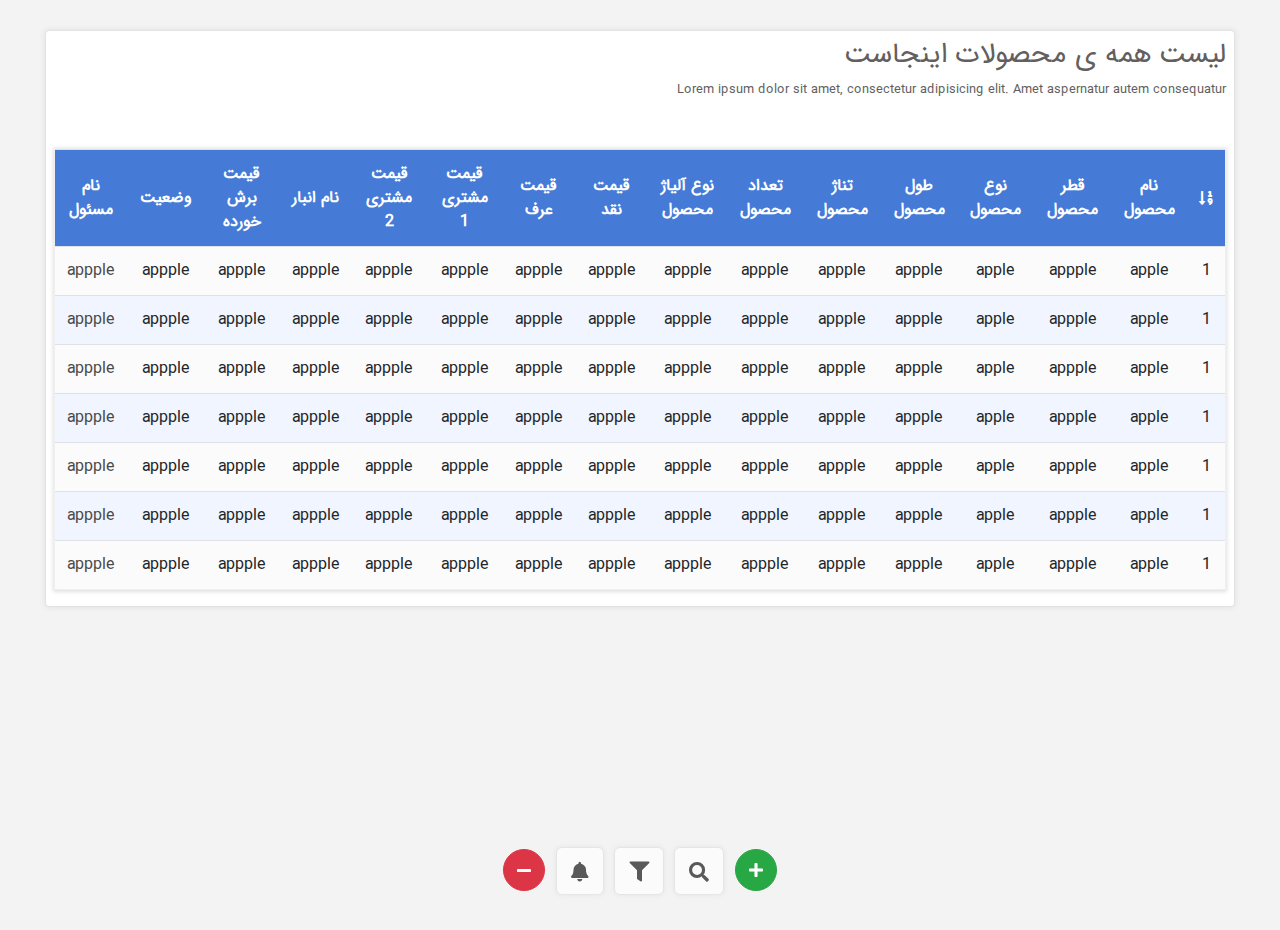
==== storage.html @ c8371bad "updated - 00:30 | 22 May | 2020" ====
<!DOCTYPE html>
<html lang="fa">
<head>
    <meta charset="UTF-8">
    <meta name="viewport"
          content="width=device-width, user-scalable=no, initial-scale=1.0, maximum-scale=1.0, minimum-scale=1.0">
    <meta http-equiv="X-UA-Compatible" content="ie=edge">
    <meta name="description" content="">
    <meta name="keywords" content="">
    <meta name="author" content="">

    <link rel="icon" type="image/png" sizes="32x32" href="imgs/png/main-logo.jpg">
    <link rel="icon" type="image/png" sizes="64x64" href="imgs/png/main-logo.jpg">
    <link rel="stylesheet" type="text/css" href="css/bootstrap.min.css">
    <link rel="stylesheet" type="text/css" href="css/animate.min.css">
    <link rel="stylesheet" type="text/css" href="css/styles-storage.css">
    <link rel="stylesheet" type="text/css" href="css/icons-fontawesome.css">


    <title>مدیریت انبار</title>
</head>
<body>

<div id="leftSide" class="">
    <h4 class="text-center mb-4 title">
        کسر محصول از انبار
    </h4>
    <form class="mt-3 p-2">
        <div class="form-group">
            <label class="d-block text-right mb-1">نام محصول را انتخاب کنید</label>
            <select class="form-control dir-r">
                <option>محصولی انتخاب نشده است...</option>
                <option>محصول شماره 1</option>
                <option>محصول شماره 2</option>
                <option>محصول شماره 3</option>
                <option>محصول شماره 4</option>
                <option>محصول شماره 5</option>
                <option>محصول شماره 6</option>
            </select>
        </div>
        <div class="form-group">
            <label class="d-block text-right mb-1">تعداد خروج</label>
            <input type="number" class="form-control" min="1" value=""/>
        </div>
        <div class="form-group clearfix">
            <button class="btn btn-danger float-right">
                کسر
            </button>
            <a href="#closeL" class="btn btn-outline-secondary float-right mr-3" onclick="closeLeftSide();">
                انصراف
            </a>
        </div>
        <section class="result-box">
            <div class="alert alert-success">
                <span class="d-block text-right">
                    اطلاعات به درستی ثبت شدند
                    <i class="fas fa-check ml-2"></i>
                </span>
            </div>
            <div class="alert alert-danger">
                <span class="d-block text-right">
                    خطا در کسر
                    <i class="fa fa-exclamation-triangle ml-2"></i>
                </span>
            </div>
        </section>
    </form>
</div>

<div id="rightSide">
    <h4 class="text-center mb-4 title">
        افزودن به انبار
    </h4>
    <form class="mt-3 p-2">
        <div class="form-group">
            <label class="d-block text-right mb-1">نام محصول را وارد کنید</label>
            <input type="text" class="form-control"/>
        </div>
        <div class="form-group">
            <label class="d-block text-right mb-1">تعداد</label>
            <input type="number" class="form-control" min="1" value=""/>
        </div>
        <div class="form-group clearfix">
            <button class="btn btn-success float-right">
                افزودن
            </button>
            <a href="#closeL" class="btn btn-outline-secondary float-right mr-3" onclick="closeRightSide();">
                انصراف
            </a>
        </div>
        <section class="result-box">
            <div class="alert alert-success">
                <span class="d-block text-right">
                    اطلاعات به درستی ثبت شدند
                    <i class="fas fa-check ml-2"></i>
                </span>
            </div>
            <div class="alert alert-danger">
                <span class="d-block text-right">
                    خطا در افزودن
                    <i class="fa fa-exclamation-triangle ml-2"></i>
                </span>
            </div>
        </section>
    </form>
</div>

<div id="screen-black" class="d-none" onclick="closeLeftOrRight();"></div>


<div class="p-2" id="box-main">
    <div>
        <h3 class="text-right">
            لیست همه ی محصولات اینجاست
        </h3>
        <small class="d-block text-right">
            Lorem ipsum dolor sit amet, consectetur adipisicing elit. Amet aspernatur autem consequatur
        </small>
    </div>

    <!--    table-->
    <div class="mt-5">
        <table class="table table-responsive  mb-2" id="table-main">
            <tr>
                <th>
                    <i class="fas fa-sort-numeric-down"></i>
                </th>
                <th>نام محصول</th>
                <th>قطر محصول</th>
                <th>نوع محصول</th>
                <th>طول محصول</th>
                <th>تناژ محصول</th>
                <th>تعداد محصول</th>
                <th>نوع آلیاژ محصول</th>
                <th>قیمت نقد</th>
                <th>قیمت عرف</th>
                <th>قیمت مشتری 1</th>
                <th>قیمت مشتری 2</th>
                <th>نام انبار</th>
                <th>قیمت برش خورده</th>
                <th>وضعیت</th>
                <th>نام مسئول</th>

                <!--                <th>ویراش</th>-->
            </tr>
            <tr>
                <td>1</td>
                <td>apple</td>
                <td>appple</td>
                <td>apple</td>
                <td>appple</td>
                <td>appple</td>
                <td>appple</td>
                <td>appple</td>
                <td>appple</td>
                <td>appple</td>
                <td>appple</td>
                <td>appple</td>
                <td>appple</td>
                <td>appple</td>
                <td>appple</td>
                <td>appple</td>
                <!--                <td>-->
                <!--                    <i class="fa fa-pen mx-2"></i>-->
                <!--                    <i class="fa fa-times-circle mx-2"></i>-->
                <!--                </td>-->
            </tr>
            <tr>
                <td>1</td>
                <td>apple</td>
                <td>appple</td>
                <td>apple</td>
                <td>appple</td>
                <td>appple</td>
                <td>appple</td>
                <td>appple</td>
                <td>appple</td>
                <td>appple</td>
                <td>appple</td>
                <td>appple</td>
                <td>appple</td>
                <td>appple</td>
                <td>appple</td>
                <td>appple</td>
                <!--                <td>-->
                <!--                    <i class="fa fa-pen mx-2"></i>-->
                <!--                    <i class="fa fa-times-circle mx-2"></i>-->
                <!--                </td>-->
            </tr>
            <tr>
                <td>1</td>
                <td>apple</td>
                <td>appple</td>
                <td>apple</td>
                <td>appple</td>
                <td>appple</td>
                <td>appple</td>
                <td>appple</td>
                <td>appple</td>
                <td>appple</td>
                <td>appple</td>
                <td>appple</td>
                <td>appple</td>
                <td>appple</td>
                <td>appple</td>
                <td>appple</td>
                <!--                <td>-->
                <!--                    <i class="fa fa-pen mx-2"></i>-->
                <!--                    <i class="fa fa-times-circle mx-2"></i>-->
                <!--                </td>-->
            </tr>
            <tr>
                <td>1</td>
                <td>apple</td>
                <td>appple</td>
                <td>apple</td>
                <td>appple</td>
                <td>appple</td>
                <td>appple</td>
                <td>appple</td>
                <td>appple</td>
                <td>appple</td>
                <td>appple</td>
                <td>appple</td>
                <td>appple</td>
                <td>appple</td>
                <td>appple</td>
                <td>appple</td>
                <!--                <td>-->
                <!--                    <i class="fa fa-pen mx-2"></i>-->
                <!--                    <i class="fa fa-times-circle mx-2"></i>-->
                <!--                </td>-->
            </tr>
            <tr>
                <td>1</td>
                <td>apple</td>
                <td>appple</td>
                <td>apple</td>
                <td>appple</td>
                <td>appple</td>
                <td>appple</td>
                <td>appple</td>
                <td>appple</td>
                <td>appple</td>
                <td>appple</td>
                <td>appple</td>
                <td>appple</td>
                <td>appple</td>
                <td>appple</td>
                <td>appple</td>
                <!--                <td>-->
                <!--                    <i class="fa fa-pen mx-2"></i>-->
                <!--                    <i class="fa fa-times-circle mx-2"></i>-->
                <!--                </td>-->
            </tr>
            <tr>
                <td>1</td>
                <td>apple</td>
                <td>appple</td>
                <td>apple</td>
                <td>appple</td>
                <td>appple</td>
                <td>appple</td>
                <td>appple</td>
                <td>appple</td>
                <td>appple</td>
                <td>appple</td>
                <td>appple</td>
                <td>appple</td>
                <td>appple</td>
                <td>appple</td>
                <td>appple</td>
                <!--                <td>-->
                <!--                    <i class="fa fa-pen mx-2"></i>-->
                <!--                    <i class="fa fa-times-circle mx-2"></i>-->
                <!--                </td>-->
            </tr>
            <tr>
                <td>1</td>
                <td>apple</td>
                <td>appple</td>
                <td>apple</td>
                <td>appple</td>
                <td>appple</td>
                <td>appple</td>
                <td>appple</td>
                <td>appple</td>
                <td>appple</td>
                <td>appple</td>
                <td>appple</td>
                <td>appple</td>
                <td>appple</td>
                <td>appple</td>
                <td>appple</td>
                <!--                <td>-->
                <!--                    <i class="fa fa-pen mx-2"></i>-->
                <!--                    <i class="fa fa-times-circle mx-2"></i>-->
                <!--                </td>-->
            </tr>


        </table>
    </div>
</div>


<div id="wrapper-tools" class="container-fluid">
    <div class="container row mx-auto">
        <div class="col-sm-12 justify-content-center">
            <ul id="tools-bottom-list" class="list-group list-group-horizontal justify-content-center">
                <button id="btn-floating-remove" class="btn btn-danger rounded-circle" onclick="openLeftSide()">
                    <i class="fas fa-minus"></i>
                </button>
                <li class="list-group-item">
                    <i class="fas fa-bell"></i>
                </li>
                <li class="list-group-item">
                    <i class="fas fa-filter"></i>
                </li>
                <li class="list-group-item">
                    <i class="fas fa-search"></i>
                </li>
                <button id="btn-floating-add" class="btn btn-success rounded-circle" onclick="openRightSide()">
                    <i class="fas fa-plus"></i>
                </button>
            </ul>
        </div>
    </div>
</div>


<script src="js/jquery-3.5.1.min.js"></script>
<script src="js/popper.min.js"></script>
<script src="js/bootstrap.min.js"></script>
<script>
    // leftSide
    function openLeftSide() {
        $("#leftSide").attr("class", "animate__animated animate__fadeInLeft animate__faster");
        $("#leftSide").show();
        $("#screen-black").removeClass("d-none");
    }

    function closeLeftSide() {
        $("#leftSide").attr("class", "animate__animated animate__fadeOutLeft animate__fast");
        $("#screen-black").addClass("d-none");
        setTimeout(function () {
            $("#leftSide").hide(0);
        }, 500);
    }

    // rightSide
    function openRightSide() {
        $("#rightSide").attr("class", "animate__animated animate__fadeInRight animate__faster");
        $("#rightSide").show();
        $("#screen-black").removeClass("d-none");
    }

    function closeRightSide() {
        $("#rightSide").attr("class", "animate__animated animate__fadeOutRight animate__fast");
        $("#screen-black").addClass("d-none");
        setTimeout(function () {
            $("#rightSide").hide(0);
        }, 500);
    }

    function closeLeftOrRight() {
        closeLeftSide();
        closeRightSide();
    }
</script>
</body>
</html>
---- css/styles-storage.css ----
a:hover {
    text-decoration: none;
    color: unset;
}

a {
    color: unset;
}

i.fas, i.fa, .i.far {
    vertical-align: middle;
}


.dir-r {
    direction: rtl
}


@font-face {
    font-family: 'iransansweb';
    src: url('fonts/IRANSansWeb.eot') format('eot'),
    url('fonts/IRANSansWeb.woff') format('woff'),
    url('fonts/IRANSansWeb.ttf') format('truetype');
    font-style: normal;
    font-weight: normal;
}

html {
    height: 100%;
}

body {
    padding: 0;
    background-color: #f3f3f3;
    margin: 0;
    height: 100%;
    color: #635f5f;
    font-family: 'iransansweb';

}


#box-main {
    margin: 30px auto 65px;
    background-color: #ffffff;
    border: 1px solid #e3e3e3;
    border-radius: 4px;
    box-shadow: 0 0 5px 1px #e4e4e4;
    width: 93%;
}


#table-main {
    direction: rtl;
    border: 1px solid #efefef;
    box-shadow: 0 1px 4px 1px #e1e1e1;
}

#table-main th, td {
    text-align: center;
    vertical-align: middle;
    transition: background-color 600ms;
}

#table-main tr:nth-child(odd) td:hover {
    background-color: #e9eef8;
}

#table-main tr:nth-child(even) td:hover {
    background-color: #fbfbfb;
}

#table-main th, td * {
    vertical-align: middle;
}

#table-main td:last-child {
    color: #494949;
    cursor: default;
}

#table-main td:last-child i {
    cursor: pointer;
}


#table-main tr:nth-child(odd) {
    background-color: rgba(152, 191, 255, 0.15);
}

#table-main tr:nth-child(odd):not(:first-child):hover {
    background-color: #c2cee3c4;
}


#table-main tr:nth-child(even) {
    background-color: #fbfbfb;
}

#table-main tr:nth-child(even):hover {
    background-color: #f0f0f0;
}


#table-main tr:first-child {
    background-color: #457bd6;
    color: #ffffff;
}

#action-result {
    text-align: center;
}

#action-result img {
    width: 42%;
}

#form-add {
    display: none;
    border-radius: 4px;
    box-shadow: 0 0 3px 1px #dfdfdf;
}

#wrapper-tools {
    position: fixed;
    bottom: 5px;
}

#tools-bottom-list li {
    font-size: 15pt;
    margin: 0 5px;
    border: 1px solid #e5e5e5;
    border-radius: 6px;
    padding: 8px 14px;
    color: #595959;
    background-color: #fbfbfb;
    transition: background-color 800ms;
    box-shadow: 0 0 4px 1px #e9e9e9;
    cursor: pointer;
}

#tools-bottom-list li:hover {
    background-color: #e1e1e1;
}

#tools-bottom-list li:hover i {
    color: #484848;
}

#rightSide {
    display: none;
    height: 100%;
    width: 50%;
    position: fixed;
    z-index: 10;
    top: 0;
    right: 0;
    background-color: #f1f1f1;
    overflow-x: hidden;
    padding: 25px 15px 0;
}

#leftSide {
    display: none;
    height: 100%;
    width: 50%;
    position: fixed;
    z-index: 10;
    top: 0;
    left: 0;
    background-color: #f1f1f1;
    overflow-x: hidden;
    padding: 25px 15px 0;
}

#leftSide .title, #rightSide .title {
    padding: 1px 8px 10px;
    border-bottom: 1px solid #d8d8d8;
    width: 95%;
    margin: auto;
}

#screen-black {
    z-index: 5;
    width: 100%;
    height: 100%;
    background-color: rgba(58, 56, 56, 0.8);
    position: fixed;
    top: 0;
    left: 0;
}


#btn-floating-remove {
    width: 42px;
    height: 42px;
    margin-top: 2px;
    margin-right: 6px;
}

#btn-floating-add {
    width: 42px;
    height: 42px;
    margin-top: 2px;
    margin-left: 6px;
}


/*
    ********************
*/
/* xs */
@media (max-width: 575.98px) {
    #leftSide {
        display: none;
        height: 100%;
        width: 88%;
        position: fixed;
        z-index: 10;
        top: 0;
        left: 0;
        background-color: #f1f1f1;
        overflow-x: hidden;
        padding: 22px 8px 0;
    }

    #rightSide {
        display: none;
        height: 100%;
        width: 88%;
        position: fixed;
        z-index: 10;
        top: 0;
        right: 0;
        background-color: #f1f1f1;
        overflow-x: hidden;
        padding: 25px 15px 0;
    }
}

/* sm */
@media (min-width: 576px) and (max-width: 767.98px) {

    #leftSide {
        display: none;
        height: 100%;
        width: 78%;
        position: fixed;
        z-index: 10;
        top: 0;
        left: 0;
        background-color: #f1f1f1;
        overflow-x: hidden;
        padding: 25px 15px 0;
    }

    #rightSide {
        display: none;
        height: 100%;
        width: 78%;
        position: fixed;
        z-index: 10;
        top: 0;
        right: 0;
        background-color: #f1f1f1;
        overflow-x: hidden;
        padding: 25px 15px 0;
    }
}

/* md */
@media (min-width: 768px) and (max-width: 991.98px) {

    #leftSide {
        display: none;
        height: 100%;
        width: 50%;
        position: fixed;
        z-index: 10;
        top: 0;
        left: 0;
        background-color: #f1f1f1;
        overflow-x: hidden;
        padding: 25px 15px 0;
    }

    #rightSide {
        display: none;
        height: 100%;
        width: 50%;
        position: fixed;
        z-index: 10;
        top: 0;
        right: 0;
        background-color: #f1f1f1;
        overflow-x: hidden;
        padding: 25px 15px 0;
    }

}

/* lg */
@media (min-width: 992px) and (max-width: 1199.98px) {

}

/*
#    ********************
*/
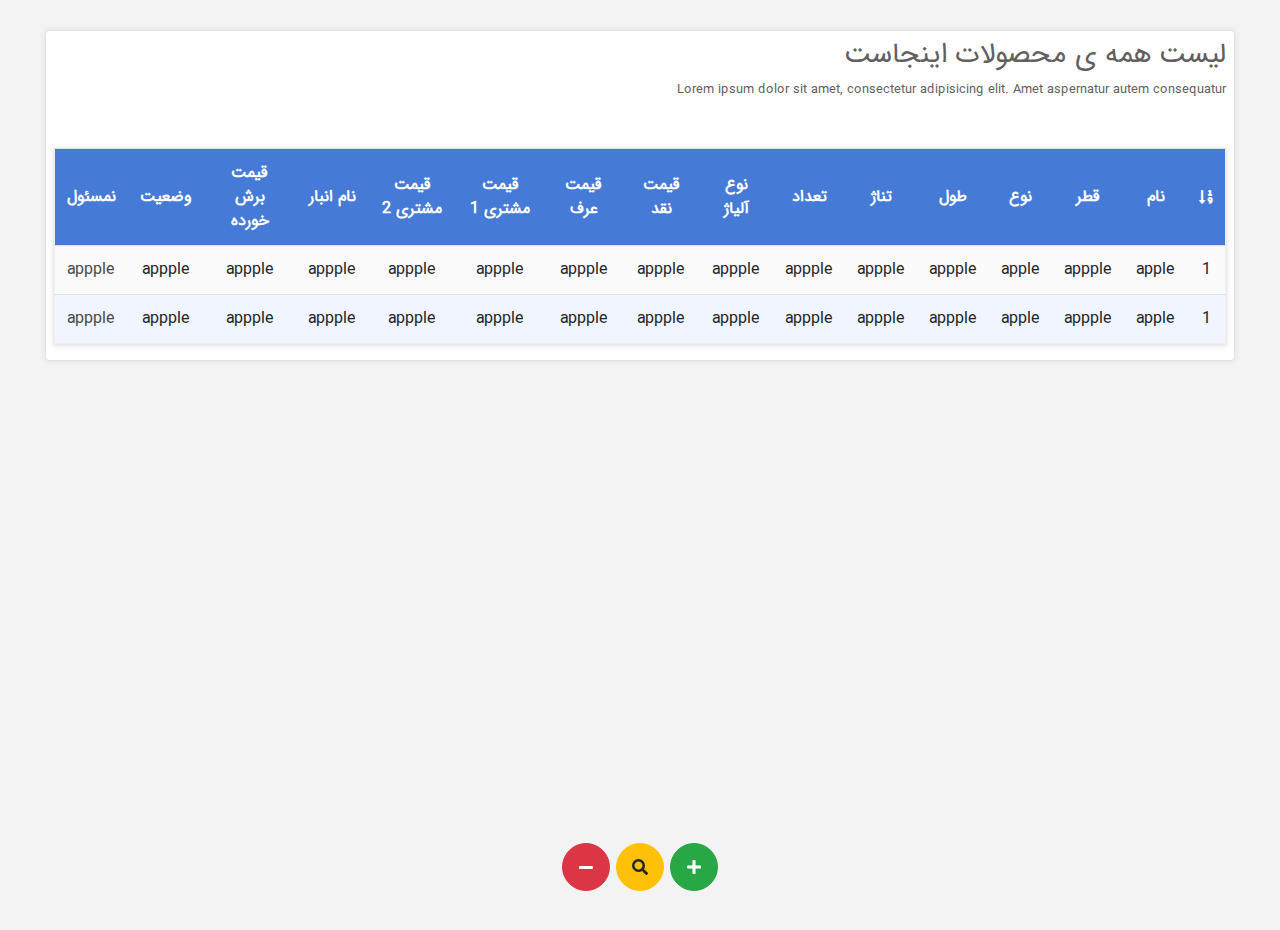
==== commit 69cde965: "updated 22:00 22-may-2020" ====
--- a/storage.html
+++ b/storage.html
@@ -16,12 +16,11 @@
     <link rel="stylesheet" type="text/css" href="css/styles-storage.css">
     <link rel="stylesheet" type="text/css" href="css/icons-fontawesome.css">
 
-
     <title>مدیریت انبار</title>
 </head>
 <body>
 
-<div id="leftSide" class="">
+<div id="leftSide" >
     <h4 class="text-center mb-4 title">
         کسر محصول از انبار
     </h4>
@@ -105,10 +104,56 @@
     </form>
 </div>
 
+<div id="bottomSide">
+    <div class="inside">
+        <section class="container-fluid">
+            <div class="row pb-3">
+                <div class="offset-1 col-10 offset-1 pt-2">
+<!--                    <h4 class="text-center">-->
+<!--                        جستجو-->
+<!--                    </h4>-->
+                </div>
+                <form action="#search" method="post" class="col-12 mt-2 dir-r">
+                    <section class="row">
+                        <div class="col-lg-6 form-group">
+                            <label class="d-block text-right mb-1">نام</label>
+                            <input type="text" class="form-control">
+                        </div>
+                        <div class="col-lg-6 form-group">
+                            <label class="d-block text-right mb-1">ویژگی شماره یک</label>
+                            <input type="text" class="form-control">
+                        </div>
+                        <div class="col-lg-6 form-group">
+                            <label class="d-block text-right mb-1">ویژگی شماره یک</label>
+                            <select class="form-control dir-r">
+                                <option value="">test</option>
+                                <option value="">test</option>
+                                <option value="">test</option>
+                                <option value="">test</option>
+                            </select>
+                        </div>
+                        <div class="col-lg-6 form-group">
+                            <label class="d-block text-right mb-1">ویژگی شماره یک</label>
+                            <input type="text" class="form-control">
+                        </div>
+                        <div class="col-12 form-group text-right pt-1">
+                            <button class="btn btn-warning">
+                                جستجو
+                                <i class="fas fa-search mr-2"></i>
+                            </button>
+                        </div>
+                    </section>
+                </form>
+            </div>
+        </section>
+    </div>
+</div>
+
 <div id="screen-black" class="d-none" onclick="closeLeftOrRight();"></div>
 
 
 <div class="p-2" id="box-main">
+
     <div>
         <h3 class="text-right">
             لیست همه ی محصولات اینجاست
@@ -120,18 +165,18 @@
 
     <!--    table-->
     <div class="mt-5">
-        <table class="table table-responsive  mb-2" id="table-main">
+        <table class="table table-responsive-xl dir-r mb-2" id="table-main">
             <tr>
                 <th>
                     <i class="fas fa-sort-numeric-down"></i>
                 </th>
-                <th>نام محصول</th>
-                <th>قطر محصول</th>
-                <th>نوع محصول</th>
-                <th>طول محصول</th>
-                <th>تناژ محصول</th>
-                <th>تعداد محصول</th>
-                <th>نوع آلیاژ محصول</th>
+                <th>نام</th>
+                <th>قطر</th>
+                <th>نوع</th>
+                <th>طول</th>
+                <th>تناژ</th>
+                <th>تعداد</th>
+                <th>نوع آلیاژ</th>
                 <th>قیمت نقد</th>
                 <th>قیمت عرف</th>
                 <th>قیمت مشتری 1</th>
@@ -139,9 +184,7 @@
                 <th>نام انبار</th>
                 <th>قیمت برش خورده</th>
                 <th>وضعیت</th>
-                <th>نام مسئول</th>
-
-                <!--                <th>ویراش</th>-->
+                <th>نمسئول</th>
             </tr>
             <tr>
                 <td>1</td>
@@ -160,10 +203,6 @@
                 <td>appple</td>
                 <td>appple</td>
                 <td>appple</td>
-                <!--                <td>-->
-                <!--                    <i class="fa fa-pen mx-2"></i>-->
-                <!--                    <i class="fa fa-times-circle mx-2"></i>-->
-                <!--                </td>-->
             </tr>
             <tr>
                 <td>1</td>
@@ -182,122 +221,7 @@
                 <td>appple</td>
                 <td>appple</td>
                 <td>appple</td>
-                <!--                <td>-->
-                <!--                    <i class="fa fa-pen mx-2"></i>-->
-                <!--                    <i class="fa fa-times-circle mx-2"></i>-->
-                <!--                </td>-->
             </tr>
-            <tr>
-                <td>1</td>
-                <td>apple</td>
-                <td>appple</td>
-                <td>apple</td>
-                <td>appple</td>
-                <td>appple</td>
-                <td>appple</td>
-                <td>appple</td>
-                <td>appple</td>
-                <td>appple</td>
-                <td>appple</td>
-                <td>appple</td>
-                <td>appple</td>
-                <td>appple</td>
-                <td>appple</td>
-                <td>appple</td>
-                <!--                <td>-->
-                <!--                    <i class="fa fa-pen mx-2"></i>-->
-                <!--                    <i class="fa fa-times-circle mx-2"></i>-->
-                <!--                </td>-->
-            </tr>
-            <tr>
-                <td>1</td>
-                <td>apple</td>
-                <td>appple</td>
-                <td>apple</td>
-                <td>appple</td>
-                <td>appple</td>
-                <td>appple</td>
-                <td>appple</td>
-                <td>appple</td>
-                <td>appple</td>
-                <td>appple</td>
-                <td>appple</td>
-                <td>appple</td>
-                <td>appple</td>
-                <td>appple</td>
-                <td>appple</td>
-                <!--                <td>-->
-                <!--                    <i class="fa fa-pen mx-2"></i>-->
-                <!--                    <i class="fa fa-times-circle mx-2"></i>-->
-                <!--                </td>-->
-            </tr>
-            <tr>
-                <td>1</td>
-                <td>apple</td>
-                <td>appple</td>
-                <td>apple</td>
-                <td>appple</td>
-                <td>appple</td>
-                <td>appple</td>
-                <td>appple</td>
-                <td>appple</td>
-                <td>appple</td>
-                <td>appple</td>
-                <td>appple</td>
-                <td>appple</td>
-                <td>appple</td>
-                <td>appple</td>
-                <td>appple</td>
-                <!--                <td>-->
-                <!--                    <i class="fa fa-pen mx-2"></i>-->
-                <!--                    <i class="fa fa-times-circle mx-2"></i>-->
-                <!--                </td>-->
-            </tr>
-            <tr>
-                <td>1</td>
-                <td>apple</td>
-                <td>appple</td>
-                <td>apple</td>
-                <td>appple</td>
-                <td>appple</td>
-                <td>appple</td>
-                <td>appple</td>
-                <td>appple</td>
-                <td>appple</td>
-                <td>appple</td>
-                <td>appple</td>
-                <td>appple</td>
-                <td>appple</td>
-                <td>appple</td>
-                <td>appple</td>
-                <!--                <td>-->
-                <!--                    <i class="fa fa-pen mx-2"></i>-->
-                <!--                    <i class="fa fa-times-circle mx-2"></i>-->
-                <!--                </td>-->
-            </tr>
-            <tr>
-                <td>1</td>
-                <td>apple</td>
-                <td>appple</td>
-                <td>apple</td>
-                <td>appple</td>
-                <td>appple</td>
-                <td>appple</td>
-                <td>appple</td>
-                <td>appple</td>
-                <td>appple</td>
-                <td>appple</td>
-                <td>appple</td>
-                <td>appple</td>
-                <td>appple</td>
-                <td>appple</td>
-                <td>appple</td>
-                <!--                <td>-->
-                <!--                    <i class="fa fa-pen mx-2"></i>-->
-                <!--                    <i class="fa fa-times-circle mx-2"></i>-->
-                <!--                </td>-->
-            </tr>
-
 
         </table>
     </div>
@@ -311,15 +235,9 @@
                 <button id="btn-floating-remove" class="btn btn-danger rounded-circle" onclick="openLeftSide()">
                     <i class="fas fa-minus"></i>
                 </button>
-                <li class="list-group-item">
-                    <i class="fas fa-bell"></i>
-                </li>
-                <li class="list-group-item">
-                    <i class="fas fa-filter"></i>
-                </li>
-                <li class="list-group-item">
+                <button id="btn-floating-search" class="btn btn-warning rounded-circle" onclick="openBottomSide()">
                     <i class="fas fa-search"></i>
-                </li>
+                </button>
                 <button id="btn-floating-add" class="btn btn-success rounded-circle" onclick="openRightSide()">
                     <i class="fas fa-plus"></i>
                 </button>
@@ -366,6 +284,21 @@
     function closeLeftOrRight() {
         closeLeftSide();
         closeRightSide();
+        closeBottomSide();
+    }
+
+    // bottom side
+    function openBottomSide() {
+        $("#bottomSide").attr("class", "animate__animated animate__fadeInUp animate__faster");
+        $("#bottomSide").show();
+        $("#screen-black").removeClass("d-none");
+    }
+    function closeBottomSide() {
+        $("#bottomSide").attr("class", "animate__animated animate__fadeOutDown animate__fast");
+        $("#screen-black").addClass("d-none");
+        setTimeout(function () {
+            $("#bottomSide").hide(0);
+        }, 500);
     }
 </script>
 </body>
--- a/css/styles-storage.css
+++ b/css/styles-storage.css
@@ -56,6 +56,10 @@
     direction: rtl;
     border: 1px solid #efefef;
     box-shadow: 0 1px 4px 1px #e1e1e1;
+    display: block;
+    width: 100%;
+    overflow-x: auto;
+    -webkit-overflow-scrolling: touch;
 }
 
 #table-main th, td {
@@ -78,7 +82,6 @@
 
 #table-main td:last-child {
     color: #494949;
-    cursor: default;
 }
 
 #table-main td:last-child i {
@@ -125,7 +128,7 @@
 
 #wrapper-tools {
     position: fixed;
-    bottom: 5px;
+    bottom: 9px;
 }
 
 #tools-bottom-list li {
@@ -149,10 +152,32 @@
     color: #484848;
 }
 
+#bottomSide {
+    display: none;
+    padding: 0 6px;
+    position: fixed;
+    bottom: 0;
+    z-index: 10;
+    width: 100%;
+}
+
+#bottomSide .inside {
+    margin: 0 auto;
+    background-color: #f0f0f0;
+    max-height: 60%;
+    border-radius: 20px 20px 0 0;
+    box-shadow: 0 0 8px 0 #7676769c;
+    border: 1px solid #e1e1e1;
+    border-bottom: 0;
+    width: 100%;
+    max-width: 960px;
+}
+
+
 #rightSide {
     display: none;
     height: 100%;
-    width: 50%;
+    width: 34%;
     position: fixed;
     z-index: 10;
     top: 0;
@@ -165,7 +190,7 @@
 #leftSide {
     display: none;
     height: 100%;
-    width: 50%;
+    width: 34%;
     position: fixed;
     z-index: 10;
     top: 0;
@@ -194,17 +219,23 @@
 
 
 #btn-floating-remove {
-    width: 42px;
-    height: 42px;
+    width: 48px;
+    height: 48px;
     margin-top: 2px;
     margin-right: 6px;
 }
 
 #btn-floating-add {
-    width: 42px;
-    height: 42px;
+    width: 48px;
+    height: 48px;
     margin-top: 2px;
     margin-left: 6px;
+}
+
+#btn-floating-search {
+    width: 48px;
+    height: 48px;
+    margin-top: 2px;
 }
 
 
@@ -238,6 +269,7 @@
         overflow-x: hidden;
         padding: 25px 15px 0;
     }
+
 }
 
 /* sm */
@@ -268,6 +300,7 @@
         overflow-x: hidden;
         padding: 25px 15px 0;
     }
+
 }
 
 /* md */
@@ -276,7 +309,7 @@
     #leftSide {
         display: none;
         height: 100%;
-        width: 50%;
+        width: 34%;
         position: fixed;
         z-index: 10;
         top: 0;
@@ -289,7 +322,7 @@
     #rightSide {
         display: none;
         height: 100%;
-        width: 50%;
+        width: 34%;
         position: fixed;
         z-index: 10;
         top: 0;
@@ -298,12 +331,20 @@
         overflow-x: hidden;
         padding: 25px 15px 0;
     }
+
 
 }
 
 /* lg */
 @media (min-width: 992px) and (max-width: 1199.98px) {
 
+}
+
+/* xl */
+@media (min-width: 1200px) {
+    #table-main {
+        display: table;
+    }
 }
 
 /*
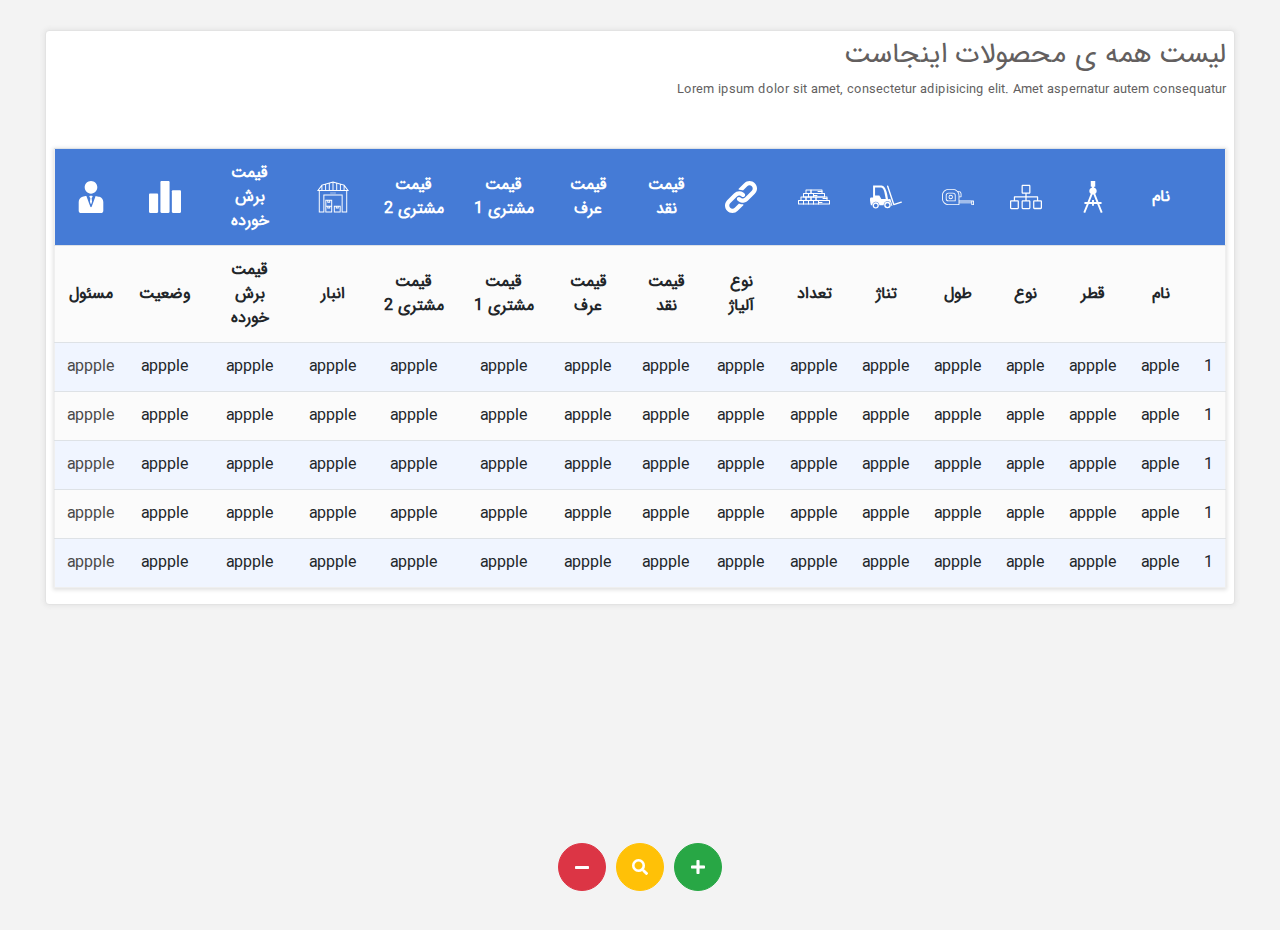
==== commit e00ad780: "updated 21:00 | 26-May-2020" ====
--- a/storage.html
+++ b/storage.html
@@ -20,9 +20,9 @@
 </head>
 <body>
 
-<div id="leftSide" >
+<div id="leftSide">
     <h4 class="text-center mb-4 title">
-        کسر محصول از انبار
+        کسر از انبار
     </h4>
     <form class="mt-3 p-2">
         <div class="form-group">
@@ -43,7 +43,7 @@
         </div>
         <div class="form-group clearfix">
             <button class="btn btn-danger float-right">
-                کسر
+                کسر شود
             </button>
             <a href="#closeL" class="btn btn-outline-secondary float-right mr-3" onclick="closeLeftSide();">
                 انصراف
@@ -67,53 +67,91 @@
 </div>
 
 <div id="rightSide">
-    <h4 class="text-center mb-4 title">
-        افزودن به انبار
-    </h4>
-    <form class="mt-3 p-2">
-        <div class="form-group">
-            <label class="d-block text-right mb-1">نام محصول را وارد کنید</label>
-            <input type="text" class="form-control"/>
-        </div>
-        <div class="form-group">
-            <label class="d-block text-right mb-1">تعداد</label>
-            <input type="number" class="form-control" min="1" value=""/>
-        </div>
-        <div class="form-group clearfix">
-            <button class="btn btn-success float-right">
-                افزودن
-            </button>
-            <a href="#closeL" class="btn btn-outline-secondary float-right mr-3" onclick="closeRightSide();">
-                انصراف
-            </a>
-        </div>
-        <section class="result-box">
-            <div class="alert alert-success">
+    <section>
+        <h4 class="text-center mb-4 title">
+            افزودن به انبار
+        </h4>
+        <form class="mt-3 p-2">
+            <div class="form-group">
+                <label class="d-block text-right mb-1">نام محصول</label>
+                <input type="text" class="form-control"/>
+            </div>
+            <div class="form-group">
+                <label class="d-block text-right mb-1">تعداد</label>
+                <input type="number" class="form-control" min="1" value=""/>
+            </div>
+            <div class="form-group">
+                <label class="d-block text-right mb-1">
+                    تناژ
+                    <small class="units">
+                        تن بر متر مربع
+                    </small>
+                </label>
+                <input type="number" class="form-control" min="1" value=""/>
+            </div>
+            <div class="form-group">
+                <label class="d-block text-right mb-1">
+                    طول
+                    <small class="units">
+                        متر
+                    </small>
+                </label>
+                <input type="number" class="form-control" min="1" value=""/>
+            </div>
+            <div class="form-group">
+                <label class="d-block text-right mb-1">
+                    قطر
+                    <small class="units">
+                        متر بر عدد Pi
+                    </small>
+                </label>
+                <select class="form-control">
+                    <option value="">2.8</option>
+                    <option value="">3.5</option>
+                    <option value="">2</option>
+                </select>
+            </div>
+            <div class="form-group">
+                <label class="d-block text-right mb-1">نوع</label>
+                <select class="form-control dir-r">
+                    <option value="">نوع شماره یک</option>
+                    <option value="">نوع شماره یک</option>
+                    <option value="">نوع شماره یک</option>
+                    <option value="">نوع شماره یک</option>
+                    <option value="">نوع شماره یک</option>
+                </select>
+            </div>
+            <div class="form-group clearfix">
+                <button class="btn btn-success float-right">
+                    افزوده شود
+                </button>
+                <a href="#closeL" class="btn btn-outline-secondary float-right mr-3" onclick="closeRightSide();">
+                    انصراف
+                </a>
+            </div>
+            <section class="result-box">
+                <div class="alert alert-success">
                 <span class="d-block text-right">
                     اطلاعات به درستی ثبت شدند
                     <i class="fas fa-check ml-2"></i>
                 </span>
-            </div>
-            <div class="alert alert-danger">
+                </div>
+                <div class="alert alert-danger">
                 <span class="d-block text-right">
                     خطا در افزودن
                     <i class="fa fa-exclamation-triangle ml-2"></i>
                 </span>
-            </div>
-        </section>
-    </form>
+                </div>
+            </section>
+        </form>
+    </section>
 </div>
 
 <div id="bottomSide">
     <div class="inside">
         <section class="container-fluid">
             <div class="row pb-3">
-                <div class="offset-1 col-10 offset-1 pt-2">
-<!--                    <h4 class="text-center">-->
-<!--                        جستجو-->
-<!--                    </h4>-->
-                </div>
-                <form action="#search" method="post" class="col-12 mt-2 dir-r">
+                <form action="#search" method="post" class="col-12 mt-3 dir-r">
                     <section class="row">
                         <div class="col-lg-6 form-group">
                             <label class="d-block text-right mb-1">نام</label>
@@ -166,25 +204,200 @@
     <!--    table-->
     <div class="mt-5">
         <table class="table table-responsive-xl dir-r mb-2" id="table-main">
-            <tr>
-                <th>
-                    <i class="fas fa-sort-numeric-down"></i>
-                </th>
-                <th>نام</th>
-                <th>قطر</th>
-                <th>نوع</th>
-                <th>طول</th>
+            <!--            icon png -->
+            <tr>
+                <th>
+
+                </th>
+                <th>
+                    نام
+                </th>
+                <th>
+                    <img src="imgs/svg/diameter.svg" alt="">
+                </th>
+                <th>
+                    <img src="imgs/svg/type.svg" alt="">
+                </th>
+                <th>
+                    <img src="imgs/svg/meter.svg" alt="">
+                </th>
+                <th>
+                    <img src="imgs/svg/tonage.svg" alt="laskd;">
+                </th>
+                <th>
+                    <img src="imgs/svg/count.svg" alt="">
+                </th>
+                <th>
+                    <img src="imgs/svg/chain.svg" alt="storehouse icon">
+                </th>
+                <th>
+                    قیمت نقد
+                </th>
+                <th>
+                    قیمت عرف
+                </th>
+                <th>
+                    قیمت مشتری 1
+                </th>
+                <th>
+                    قیمت مشتری 2
+                </th>
+                <th>
+                    <img src="imgs/svg/storehouse.svg" alt="storehouse icon">
+                </th>
+                <th>
+                    قیمت برش خورده
+                </th>
+                <th>
+                    <img src="imgs/svg/status.svg" alt="storehouse icon">
+                </th>
+                <th>
+                    <img src="imgs/svg/manager.svg" alt="manager icon">
+                </th>
+            </tr>
+            <!--        text    -->
+            <tr>
+                <th>
+
+                </th>
+                <th>
+                    نام
+                </th>
+                <th>
+                    قطر
+                </th>
+                <th>
+                    نوع
+                </th>
+                <th>
+                    طول
+                </th>
+                <th>
+                    تناژ
+                </th>
+                <th>
+                    تعداد
+                </th>
+                <th>
+                    نوع آلیاژ
+                </th>
+                <th>
+                    قیمت نقد
+                </th>
+                <th>
+                    قیمت عرف
+                </th>
+                <th>
+                    قیمت مشتری 1
+                </th>
+                <th>
+                    قیمت مشتری 2
+                </th>
+                <th>
+                    انبار
+                </th>
+                <th>
+                    قیمت برش خورده
+                </th>
+                <th>
+                    وضعیت
+                </th>
+                <th>
+                    مسئول
+                </th>
+            </tr>
+            <!--        icons-font    -->
+            <!--<tr>
+                <th>
+
+                </th>
+                <th>
+                    <i class="far fa-file-alt"></i>
+                </th>
+                <th>
+                    <i class="fas fa-ruler"></i>
+                </th>
+                <th>
+                    <i class="fas fa-project-diagram"></i>
+                </th>
+                <th>
+                    <i class="fas fa-tape"></i>
+                </th>
                 <th>تناژ</th>
-                <th>تعداد</th>
+                <th>
+                    <i class="fas fa-cubes"></i>
+                </th>
                 <th>نوع آلیاژ</th>
                 <th>قیمت نقد</th>
                 <th>قیمت عرف</th>
                 <th>قیمت مشتری 1</th>
                 <th>قیمت مشتری 2</th>
-                <th>نام انبار</th>
-                <th>قیمت برش خورده</th>
-                <th>وضعیت</th>
-                <th>نمسئول</th>
+                <th>
+                    <i class="fas fa-map-marker-alt"></i>
+                </th>
+                <th>
+                    <i class="fa fa-tools"></i>
+                </th>
+                <th>
+                    <i class="far fa-check-square"></i>
+                </th>
+                <th>
+                    <i class="far fa-id-card"></i>
+                </th>
+            </tr>-->
+            <tr>
+                <td>1</td>
+                <td>apple</td>
+                <td>appple</td>
+                <td>apple</td>
+                <td>appple</td>
+                <td>appple</td>
+                <td>appple</td>
+                <td>appple</td>
+                <td>appple</td>
+                <td>appple</td>
+                <td>appple</td>
+                <td>appple</td>
+                <td>appple</td>
+                <td>appple</td>
+                <td>appple</td>
+                <td>appple</td>
+            </tr>
+            <tr>
+                <td>1</td>
+                <td>apple</td>
+                <td>appple</td>
+                <td>apple</td>
+                <td>appple</td>
+                <td>appple</td>
+                <td>appple</td>
+                <td>appple</td>
+                <td>appple</td>
+                <td>appple</td>
+                <td>appple</td>
+                <td>appple</td>
+                <td>appple</td>
+                <td>appple</td>
+                <td>appple</td>
+                <td>appple</td>
+            </tr>
+            <tr>
+                <td>1</td>
+                <td>apple</td>
+                <td>appple</td>
+                <td>apple</td>
+                <td>appple</td>
+                <td>appple</td>
+                <td>appple</td>
+                <td>appple</td>
+                <td>appple</td>
+                <td>appple</td>
+                <td>appple</td>
+                <td>appple</td>
+                <td>appple</td>
+                <td>appple</td>
+                <td>appple</td>
+                <td>appple</td>
             </tr>
             <tr>
                 <td>1</td>
@@ -293,6 +506,7 @@
         $("#bottomSide").show();
         $("#screen-black").removeClass("d-none");
     }
+
     function closeBottomSide() {
         $("#bottomSide").attr("class", "animate__animated animate__fadeOutDown animate__fast");
         $("#screen-black").addClass("d-none");
--- a/css/styles-storage.css
+++ b/css/styles-storage.css
@@ -66,6 +66,10 @@
     text-align: center;
     vertical-align: middle;
     transition: background-color 600ms;
+}
+
+#table-main tr:first-child img {
+    width: 32px;
 }
 
 #table-main tr:nth-child(odd) td:hover {
@@ -152,6 +156,15 @@
     color: #484848;
 }
 
+
+#tools-bottom-list button {
+    width: 48px;
+    height: 48px;
+    margin: 2px 5px 0;
+    color: #ffffff;
+}
+
+
 #bottomSide {
     display: none;
     padding: 0 6px;
@@ -175,6 +188,7 @@
 
 
 #rightSide {
+    direction: rtl;
     display: none;
     height: 100%;
     width: 34%;
@@ -186,6 +200,19 @@
     overflow-x: hidden;
     padding: 25px 15px 0;
 }
+#rightSide::-webkit-scrollbar {
+    width: 9px;
+}
+#rightSide::-webkit-scrollbar-track {
+}
+#rightSide::-webkit-scrollbar-thumb {
+    background: #9b9b9b;
+}
+#rightSide::-webkit-scrollbar-thumb:hover {
+    background: #909090;
+}
+
+
 
 #leftSide {
     display: none;
@@ -200,6 +227,7 @@
     padding: 25px 15px 0;
 }
 
+
 #leftSide .title, #rightSide .title {
     padding: 1px 8px 10px;
     border-bottom: 1px solid #d8d8d8;
@@ -217,7 +245,15 @@
     left: 0;
 }
 
-
+.units {
+    padding: 6px 0px 0px 9px;
+    text-align: left;
+    float: left;
+    font-weight: bold;
+}
+
+
+/*
 #btn-floating-remove {
     width: 48px;
     height: 48px;
@@ -236,7 +272,7 @@
     width: 48px;
     height: 48px;
     margin-top: 2px;
-}
+}/*
 
 
 /*
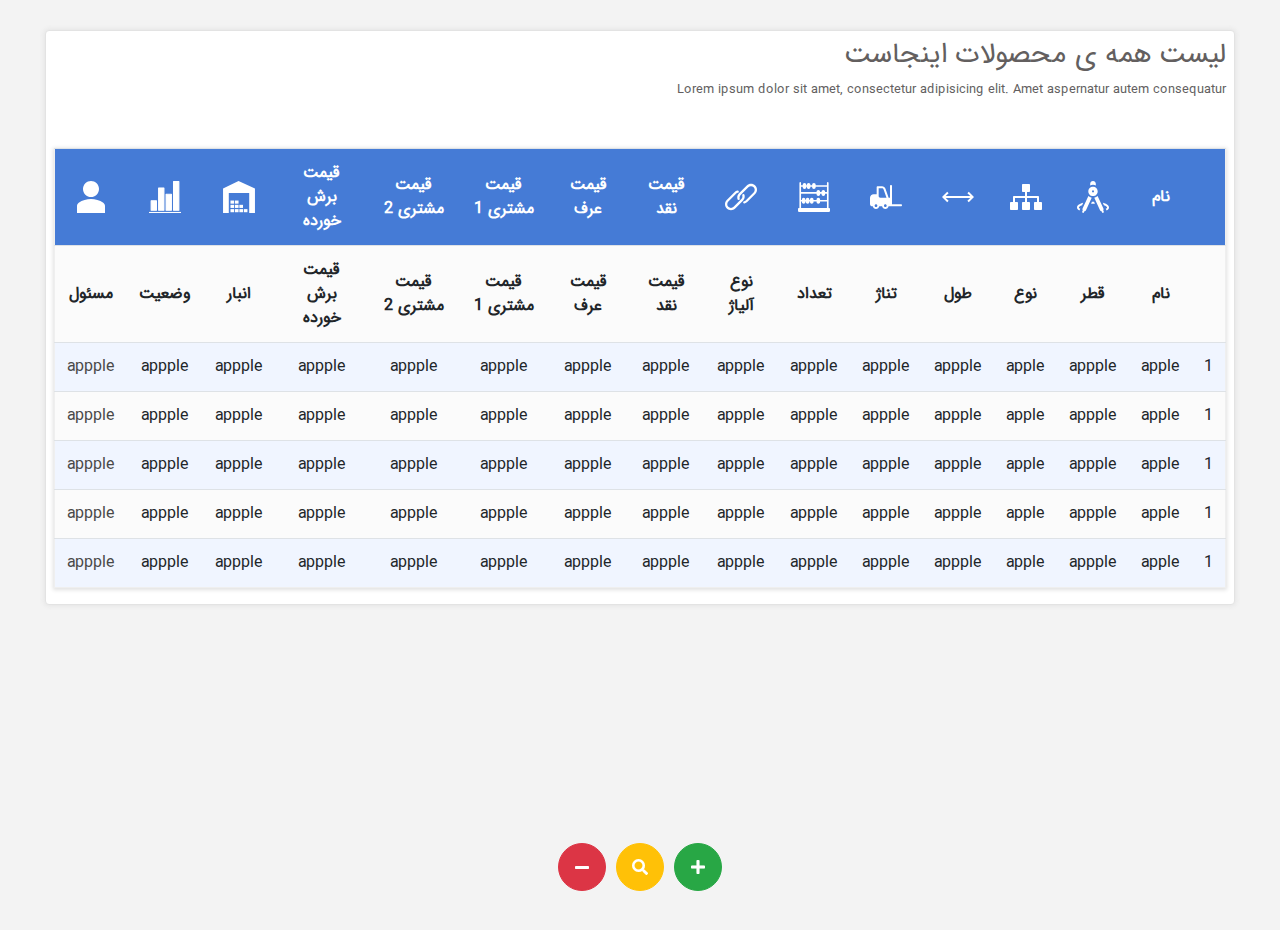
==== commit cbefe74a: "updated 17:15 | 27-May-2020" ====
--- a/storage.html
+++ b/storage.html
@@ -27,19 +27,54 @@
     <form class="mt-3 p-2">
         <div class="form-group">
             <label class="d-block text-right mb-1">نام محصول را انتخاب کنید</label>
-            <select class="form-control dir-r">
-                <option>محصولی انتخاب نشده است...</option>
-                <option>محصول شماره 1</option>
-                <option>محصول شماره 2</option>
-                <option>محصول شماره 3</option>
-                <option>محصول شماره 4</option>
-                <option>محصول شماره 5</option>
-                <option>محصول شماره 6</option>
+            <input type="text" class="form-control" placeholder="auto complete not done yet"/>
+        </div>
+        <div class="form-group">
+            <label class="d-block text-right mb-1">قطر</label>
+            <select class="form-control">
+                <option value="">قطر را انتخاب کنید</option>
+                <option value="">1</option>
+                <option value="">2</option>
+                <option value="">3</option>
             </select>
         </div>
         <div class="form-group">
-            <label class="d-block text-right mb-1">تعداد خروج</label>
-            <input type="number" class="form-control" min="1" value=""/>
+            <label class="d-block text-right mb-1">نوع</label>
+            <select class="form-control">
+                <option value="">نوع را انتخاب کنید</option>
+                <option value="">یک</option>
+                <option value="">دو</option>
+                <option value="">سه</option>
+            </select>
+        </div>
+        <div class="form-group">
+            <label class="d-block text-right mb-1">طول</label>
+            <select class="form-control">
+                <option value="">دو</option>
+                <option value="">دو</option>
+                <option value="">دو</option>
+                <option value="">دو</option>
+                <option value="">دو</option>
+            </select>
+        </div>
+        <div class="form-group">
+            <label class="d-block text-right mb-1">تناژ</label>
+            <input type="number" class="form-control" min="0" value=""/>
+        </div>
+        <div class="form-group">
+            <label class="d-block text-right mb-1">تعداد</label>
+            <input type="number" class="form-control" min="0" value=""/>
+        </div>
+        <div class="form-group">
+            <label class="d-block text-right mb-1">آلیاژ</label>
+            <select class="form-control">
+                <option value="">نوع آلیاژ...</option>
+                <option value="">دو</option>
+                <option value="">دو</option>
+                <option value="">دو</option>
+                <option value="">دو</option>
+                <option value="">دو</option>
+            </select>
         </div>
         <div class="form-group clearfix">
             <button class="btn btn-danger float-right">
@@ -106,6 +141,7 @@
                     </small>
                 </label>
                 <select class="form-control">
+                    <option value="">قطر مورد نظر را انتخاب کنید...</option>
                     <option value="">2.8</option>
                     <option value="">3.5</option>
                     <option value="">2</option>
@@ -114,6 +150,7 @@
             <div class="form-group">
                 <label class="d-block text-right mb-1">نوع</label>
                 <select class="form-control dir-r">
+                    <option value="">نوع مورد نظر را انتخاب کنید...</option>
                     <option value="">نوع شماره یک</option>
                     <option value="">نوع شماره یک</option>
                     <option value="">نوع شماره یک</option>
@@ -187,7 +224,7 @@
     </div>
 </div>
 
-<div id="screen-black" class="d-none" onclick="closeLeftOrRight();"></div>
+<div id="screen-black" class="d-none" onclick="closeAllSides();"></div>
 
 
 <div class="p-2" id="box-main">
@@ -213,22 +250,22 @@
                     نام
                 </th>
                 <th>
-                    <img src="imgs/svg/diameter.svg" alt="">
-                </th>
-                <th>
-                    <img src="imgs/svg/type.svg" alt="">
-                </th>
-                <th>
-                    <img src="imgs/svg/meter.svg" alt="">
-                </th>
-                <th>
-                    <img src="imgs/svg/tonage.svg" alt="laskd;">
-                </th>
-                <th>
-                    <img src="imgs/svg/count.svg" alt="">
-                </th>
-                <th>
-                    <img src="imgs/svg/chain.svg" alt="storehouse icon">
+                    <img src="imgs/svg2/compass.svg" alt="">
+                </th>
+                <th>
+                    <img src="imgs/svg2/diagram.svg" alt="">
+                </th>
+                <th>
+                    <img src="imgs/svg2/double-arrow-1.svg" alt="">
+                </th>
+                <th>
+                    <img src="imgs/svg2/shipping-and-delivery.svg" alt="laskd;">
+                </th>
+                <th>
+                    <img src="imgs/svg2/count.svg" alt="">
+                </th>
+                <th>
+                    <img src="imgs/svg2/link.svg" alt="storehouse icon">
                 </th>
                 <th>
                     قیمت نقد
@@ -243,16 +280,16 @@
                     قیمت مشتری 2
                 </th>
                 <th>
-                    <img src="imgs/svg/storehouse.svg" alt="storehouse icon">
-                </th>
-                <th>
                     قیمت برش خورده
                 </th>
                 <th>
-                    <img src="imgs/svg/status.svg" alt="storehouse icon">
-                </th>
-                <th>
-                    <img src="imgs/svg/manager.svg" alt="manager icon">
+                    <img src="imgs/svg2/warehouse.svg" alt="storehouse icon">
+                </th>
+                <th>
+                    <img src="imgs/svg2/bar-chart.svg" alt="storehouse icon">
+                </th>
+                <th>
+                    <img src="imgs/svg2/user.svg" alt="manager icon">
                 </th>
             </tr>
             <!--        text    -->
@@ -294,10 +331,10 @@
                     قیمت مشتری 2
                 </th>
                 <th>
+                    قیمت برش خورده
+                </th>
+                <th>
                     انبار
-                </th>
-                <th>
-                    قیمت برش خورده
                 </th>
                 <th>
                     وضعیت
@@ -473,10 +510,10 @@
 
     function closeLeftSide() {
         $("#leftSide").attr("class", "animate__animated animate__fadeOutLeft animate__fast");
-        $("#screen-black").addClass("d-none");
         setTimeout(function () {
             $("#leftSide").hide(0);
         }, 500);
+        $("#screen-black").addClass("d-none");
     }
 
     // rightSide
@@ -488,13 +525,13 @@
 
     function closeRightSide() {
         $("#rightSide").attr("class", "animate__animated animate__fadeOutRight animate__fast");
-        $("#screen-black").addClass("d-none");
         setTimeout(function () {
             $("#rightSide").hide(0);
         }, 500);
-    }
-
-    function closeLeftOrRight() {
+        $("#screen-black").addClass("d-none");
+    }
+
+    function closeAllSides() {
         closeLeftSide();
         closeRightSide();
         closeBottomSide();
@@ -509,10 +546,10 @@
 
     function closeBottomSide() {
         $("#bottomSide").attr("class", "animate__animated animate__fadeOutDown animate__fast");
-        $("#screen-black").addClass("d-none");
         setTimeout(function () {
             $("#bottomSide").hide(0);
         }, 500);
+        $("#screen-black").addClass("d-none");
     }
 </script>
 </body>
--- a/css/styles-storage.css
+++ b/css/styles-storage.css
@@ -215,6 +215,7 @@
 
 
 #leftSide {
+    direction: rtl;
     display: none;
     height: 100%;
     width: 34%;
@@ -226,7 +227,17 @@
     overflow-x: hidden;
     padding: 25px 15px 0;
 }
-
+#leftSide::-webkit-scrollbar {
+    width: 9px;
+}
+#leftSide::-webkit-scrollbar-track {
+}
+#leftSide::-webkit-scrollbar-thumb {
+    background: #9b9b9b;
+}
+#leftSide::-webkit-scrollbar-thumb:hover {
+    background: #909090;
+}
 
 #leftSide .title, #rightSide .title {
     padding: 1px 8px 10px;
@@ -235,6 +246,12 @@
     margin: auto;
 }
 
+.result-box {
+    direction: ltr;
+    margin-bottom: 24px;
+}
+
+
 #screen-black {
     z-index: 5;
     width: 100%;
@@ -246,33 +263,12 @@
 }
 
 .units {
-    padding: 6px 0px 0px 9px;
+    padding: 6px 0 0 9px;
     text-align: left;
     float: left;
     font-weight: bold;
 }
 
-
-/*
-#btn-floating-remove {
-    width: 48px;
-    height: 48px;
-    margin-top: 2px;
-    margin-right: 6px;
-}
-
-#btn-floating-add {
-    width: 48px;
-    height: 48px;
-    margin-top: 2px;
-    margin-left: 6px;
-}
-
-#btn-floating-search {
-    width: 48px;
-    height: 48px;
-    margin-top: 2px;
-}/*
 
 
 /*
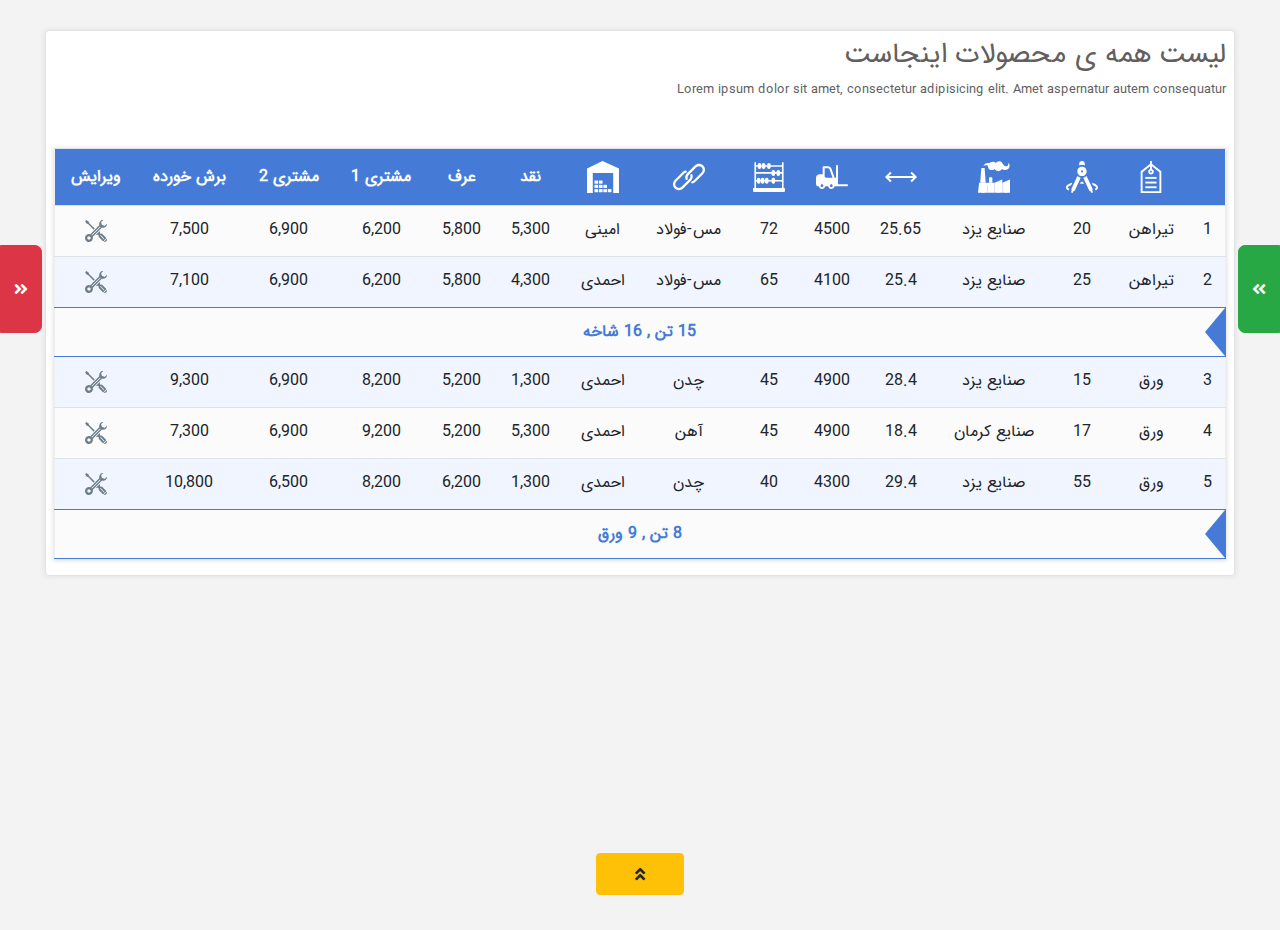
==== commit 68ad8093: "updated 13:15 | 07-June-2020" ====
--- a/storage.html
+++ b/storage.html
@@ -1,5 +1,6 @@
 <!DOCTYPE html>
 <html lang="fa">
+
 <head>
     <meta charset="UTF-8">
     <meta name="viewport"
@@ -18,7 +19,12 @@
 
     <title>مدیریت انبار</title>
 </head>
+
 <body>
+
+<div id="screen-black" class="d-none" onclick="closeAllSides();">
+    <span id="open-modal-btn" class="d-none" data-toggle="modal" data-target="#edit-modal"></span>
+</div>
 
 <div id="leftSide">
     <h4 class="text-center mb-4 title">
@@ -26,55 +32,49 @@
     </h4>
     <form class="mt-3 p-2">
         <div class="form-group">
-            <label class="d-block text-right mb-1">نام محصول را انتخاب کنید</label>
-            <input type="text" class="form-control" placeholder="auto complete not done yet"/>
+            <label class="d-block text-right mb-1">
+                نام محصول
+            </label>
+            <input type="text" class="form-control"/>
         </div>
         <div class="form-group">
-            <label class="d-block text-right mb-1">قطر</label>
-            <select class="form-control">
-                <option value="">قطر را انتخاب کنید</option>
-                <option value="">1</option>
-                <option value="">2</option>
-                <option value="">3</option>
-            </select>
+            <label class="d-block text-right mb-1">
+                آلیاژ
+            </label>
+            <input type="text" class="form-control" placeholder="AC-not"/>
         </div>
         <div class="form-group">
-            <label class="d-block text-right mb-1">نوع</label>
-            <select class="form-control">
-                <option value="">نوع را انتخاب کنید</option>
-                <option value="">یک</option>
-                <option value="">دو</option>
-                <option value="">سه</option>
-            </select>
+            <label class="d-block text-right mb-1">
+                نوع
+            </label>
+            <input type="text" class="form-control" placeholder="AC-not"/>
         </div>
         <div class="form-group">
-            <label class="d-block text-right mb-1">طول</label>
-            <select class="form-control">
-                <option value="">دو</option>
-                <option value="">دو</option>
-                <option value="">دو</option>
-                <option value="">دو</option>
-                <option value="">دو</option>
-            </select>
+            <label class="d-block text-right mb-1">
+                تعداد
+            </label>
+            <input type="number" class="form-control" min="1" value=""/>
         </div>
         <div class="form-group">
-            <label class="d-block text-right mb-1">تناژ</label>
-            <input type="number" class="form-control" min="0" value=""/>
+            <label class="d-block text-right mb-1">
+                تناژ
+                <small class="units">kg</small>
+            </label>
+            <input type="number" class="form-control" min="1" value=""/>
         </div>
         <div class="form-group">
-            <label class="d-block text-right mb-1">تعداد</label>
-            <input type="number" class="form-control" min="0" value=""/>
+            <label class="d-block text-right mb-1">
+                طول
+                <small class="units">m</small>
+            </label>
+            <input type="number" class="form-control" min="1" value="" step="0.01"/>
         </div>
         <div class="form-group">
-            <label class="d-block text-right mb-1">آلیاژ</label>
-            <select class="form-control">
-                <option value="">نوع آلیاژ...</option>
-                <option value="">دو</option>
-                <option value="">دو</option>
-                <option value="">دو</option>
-                <option value="">دو</option>
-                <option value="">دو</option>
-            </select>
+            <label class="d-block text-right mb-1">
+                قطر
+                <small class="units">cm</small>
+            </label>
+            <input type="number" class="form-control" step="0.01"/>
         </div>
         <div class="form-group clearfix">
             <button class="btn btn-danger float-right">
@@ -86,16 +86,16 @@
         </div>
         <section class="result-box">
             <div class="alert alert-success">
-                <span class="d-block text-right">
-                    اطلاعات به درستی ثبت شدند
-                    <i class="fas fa-check ml-2"></i>
-                </span>
+                    <span class="d-block text-right">
+                        اطلاعات به درستی ثبت شدند
+                        <i class="fas fa-check ml-2"></i>
+                    </span>
             </div>
             <div class="alert alert-danger">
-                <span class="d-block text-right">
-                    خطا در کسر
-                    <i class="fa fa-exclamation-triangle ml-2"></i>
-                </span>
+                    <span class="d-block text-right">
+                        خطا در کسر
+                        <i class="fa fa-exclamation-triangle ml-2"></i>
+                    </span>
             </div>
         </section>
     </form>
@@ -108,55 +108,49 @@
         </h4>
         <form class="mt-3 p-2">
             <div class="form-group">
-                <label class="d-block text-right mb-1">نام محصول</label>
+                <label class="d-block text-right mb-1">
+                    نام محصول
+                </label>
                 <input type="text" class="form-control"/>
             </div>
             <div class="form-group">
-                <label class="d-block text-right mb-1">تعداد</label>
+                <label class="d-block text-right mb-1">
+                    آلیاژ
+                </label>
+                <input type="text" class="form-control" placeholder="AC-not"/>
+            </div>
+            <div class="form-group">
+                <label class="d-block text-right mb-1">
+                    نوع
+                </label>
+                <input type="text" class="form-control" placeholder="AC-not"/>
+            </div>
+            <div class="form-group">
+                <label class="d-block text-right mb-1">
+                    تعداد
+                </label>
                 <input type="number" class="form-control" min="1" value=""/>
             </div>
             <div class="form-group">
                 <label class="d-block text-right mb-1">
                     تناژ
-                    <small class="units">
-                        تن بر متر مربع
-                    </small>
+                    <small class="units">kg</small>
                 </label>
                 <input type="number" class="form-control" min="1" value=""/>
             </div>
             <div class="form-group">
                 <label class="d-block text-right mb-1">
                     طول
-                    <small class="units">
-                        متر
-                    </small>
+                    <small class="units">m</small>
                 </label>
-                <input type="number" class="form-control" min="1" value=""/>
+                <input type="number" class="form-control" min="1" value="" step="0.01"/>
             </div>
             <div class="form-group">
                 <label class="d-block text-right mb-1">
                     قطر
-                    <small class="units">
-                        متر بر عدد Pi
-                    </small>
+                    <small class="units">cm</small>
                 </label>
-                <select class="form-control">
-                    <option value="">قطر مورد نظر را انتخاب کنید...</option>
-                    <option value="">2.8</option>
-                    <option value="">3.5</option>
-                    <option value="">2</option>
-                </select>
-            </div>
-            <div class="form-group">
-                <label class="d-block text-right mb-1">نوع</label>
-                <select class="form-control dir-r">
-                    <option value="">نوع مورد نظر را انتخاب کنید...</option>
-                    <option value="">نوع شماره یک</option>
-                    <option value="">نوع شماره یک</option>
-                    <option value="">نوع شماره یک</option>
-                    <option value="">نوع شماره یک</option>
-                    <option value="">نوع شماره یک</option>
-                </select>
+                <input type="number" class="form-control" step="0.01"/>
             </div>
             <div class="form-group clearfix">
                 <button class="btn btn-success float-right">
@@ -168,16 +162,16 @@
             </div>
             <section class="result-box">
                 <div class="alert alert-success">
-                <span class="d-block text-right">
-                    اطلاعات به درستی ثبت شدند
-                    <i class="fas fa-check ml-2"></i>
-                </span>
+                        <span class="d-block text-right">
+                            اطلاعات به درستی ثبت شدند
+                            <i class="fas fa-check ml-2"></i>
+                        </span>
                 </div>
                 <div class="alert alert-danger">
-                <span class="d-block text-right">
-                    خطا در افزودن
-                    <i class="fa fa-exclamation-triangle ml-2"></i>
-                </span>
+                        <span class="d-block text-right">
+                            خطا در افزودن
+                            <i class="fa fa-exclamation-triangle ml-2"></i>
+                        </span>
                 </div>
             </section>
         </form>
@@ -185,30 +179,42 @@
 </div>
 
 <div id="bottomSide">
-    <div class="inside">
+    <div class="inside" >
         <section class="container-fluid">
             <div class="row pb-3">
                 <form action="#search" method="post" class="col-12 mt-3 dir-r">
                     <section class="row">
                         <div class="col-lg-6 form-group">
-                            <label class="d-block text-right mb-1">نام</label>
+                            <label class="d-block text-right mb-1">
+                                نام محصول
+                            </label>
                             <input type="text" class="form-control">
                         </div>
                         <div class="col-lg-6 form-group">
-                            <label class="d-block text-right mb-1">ویژگی شماره یک</label>
+                            <label class="d-block text-right mb-1">
+                                آلیاژ
+                            </label>
                             <input type="text" class="form-control">
                         </div>
                         <div class="col-lg-6 form-group">
-                            <label class="d-block text-right mb-1">ویژگی شماره یک</label>
-                            <select class="form-control dir-r">
-                                <option value="">test</option>
-                                <option value="">test</option>
-                                <option value="">test</option>
-                                <option value="">test</option>
-                            </select>
+                            <label class="d-block text-right mb-1">
+                                تناژ
+                                <small class="units">KG</small>
+                            </label>
+                            <input type="text" class="form-control">
                         </div>
                         <div class="col-lg-6 form-group">
-                            <label class="d-block text-right mb-1">ویژگی شماره یک</label>
+                            <label class="d-block text-right mb-1">
+                                طول
+                                <small class="units">M</small>
+                            </label>
+                            <input type="text" class="form-control">
+                        </div>
+                        <div class="col-lg-6 form-group">
+                            <label class="d-block text-right mb-1">
+                                قطر
+                                <small class="units">CM</small>
+                            </label>
                             <input type="text" class="form-control">
                         </div>
                         <div class="col-12 form-group text-right pt-1">
@@ -224,11 +230,10 @@
     </div>
 </div>
 
-<div id="screen-black" class="d-none" onclick="closeAllSides();"></div>
-
 
 <div class="p-2" id="box-main">
 
+    <!--  table title - description  -->
     <div>
         <h3 class="text-right">
             لیست همه ی محصولات اینجاست
@@ -247,64 +252,60 @@
 
                 </th>
                 <th>
+                    <img src="imgs/svg2/name-tag.svg" alt="">
+                </th>
+                <th>
+                    <img src="imgs/svg2/compass.svg" alt="">
+                </th>
+                <th>
+                    <img src="imgs/svg2/factory-2.svg" alt="">
+                </th>
+                <th>
+                    <img src="imgs/svg2/double-arrow-1.svg" alt="">
+                </th>
+                <th>
+                    <img src="imgs/svg2/shipping-and-delivery.svg" alt="laskd;">
+                </th>
+                <th>
+                    <img src="imgs/svg2/count.svg" alt="">
+                </th>
+                <th>
+                    <img src="imgs/svg2/link.svg" alt="storehouse icon">
+                </th>
+                <th>
+                    <img src="imgs/svg2/warehouse.svg" alt="storehouse icon">
+                </th>
+                <th>
+                    نقد
+                </th>
+                <th>
+                    عرف
+                </th>
+                <th>
+                    مشتری 1
+                </th>
+                <th>
+                    مشتری 2
+                </th>
+                <th>
+                    برش خورده
+                </th>
+                <th>
+                    ویرایش
+                </th>
+            </tr>
+            <!--<tr>
+                <th>
+
+                </th>
+                <th>
                     نام
                 </th>
                 <th>
-                    <img src="imgs/svg2/compass.svg" alt="">
-                </th>
-                <th>
-                    <img src="imgs/svg2/diagram.svg" alt="">
-                </th>
-                <th>
-                    <img src="imgs/svg2/double-arrow-1.svg" alt="">
-                </th>
-                <th>
-                    <img src="imgs/svg2/shipping-and-delivery.svg" alt="laskd;">
-                </th>
-                <th>
-                    <img src="imgs/svg2/count.svg" alt="">
-                </th>
-                <th>
-                    <img src="imgs/svg2/link.svg" alt="storehouse icon">
-                </th>
-                <th>
-                    قیمت نقد
-                </th>
-                <th>
-                    قیمت عرف
-                </th>
-                <th>
-                    قیمت مشتری 1
-                </th>
-                <th>
-                    قیمت مشتری 2
-                </th>
-                <th>
-                    قیمت برش خورده
-                </th>
-                <th>
-                    <img src="imgs/svg2/warehouse.svg" alt="storehouse icon">
-                </th>
-                <th>
-                    <img src="imgs/svg2/bar-chart.svg" alt="storehouse icon">
-                </th>
-                <th>
-                    <img src="imgs/svg2/user.svg" alt="manager icon">
-                </th>
-            </tr>
-            <!--        text    -->
-            <tr>
-                <th>
-
-                </th>
-                <th>
-                    نام
-                </th>
-                <th>
                     قطر
                 </th>
                 <th>
-                    نوع
+                    کارخانه
                 </th>
                 <th>
                     طول
@@ -316,182 +317,199 @@
                     تعداد
                 </th>
                 <th>
-                    نوع آلیاژ
-                </th>
-                <th>
-                    قیمت نقد
-                </th>
-                <th>
-                    قیمت عرف
-                </th>
-                <th>
-                    قیمت مشتری 1
-                </th>
-                <th>
-                    قیمت مشتری 2
-                </th>
-                <th>
-                    قیمت برش خورده
+                    آلیاژ
                 </th>
                 <th>
                     انبار
                 </th>
                 <th>
-                    وضعیت
-                </th>
-                <th>
-                    مسئول
-                </th>
-            </tr>
-            <!--        icons-font    -->
-            <!--<tr>
-                <th>
-
-                </th>
-                <th>
-                    <i class="far fa-file-alt"></i>
-                </th>
-                <th>
-                    <i class="fas fa-ruler"></i>
-                </th>
-                <th>
-                    <i class="fas fa-project-diagram"></i>
-                </th>
-                <th>
-                    <i class="fas fa-tape"></i>
-                </th>
-                <th>تناژ</th>
-                <th>
-                    <i class="fas fa-cubes"></i>
-                </th>
-                <th>نوع آلیاژ</th>
-                <th>قیمت نقد</th>
-                <th>قیمت عرف</th>
-                <th>قیمت مشتری 1</th>
-                <th>قیمت مشتری 2</th>
-                <th>
-                    <i class="fas fa-map-marker-alt"></i>
-                </th>
-                <th>
-                    <i class="fa fa-tools"></i>
-                </th>
-                <th>
-                    <i class="far fa-check-square"></i>
-                </th>
-                <th>
-                    <i class="far fa-id-card"></i>
+                    نقد
+                </th>
+                <th>
+                    عرف
+                </th>
+                <th>
+                    مشتری 1
+                </th>
+                <th>
+                    مشتری 2
+                </th>
+                <th>
+                    برش خورده
+                </th>
+                <th>
+                    ویرایش
                 </th>
             </tr>-->
             <tr>
                 <td>1</td>
-                <td>apple</td>
-                <td>appple</td>
-                <td>apple</td>
-                <td>appple</td>
-                <td>appple</td>
-                <td>appple</td>
-                <td>appple</td>
-                <td>appple</td>
-                <td>appple</td>
-                <td>appple</td>
-                <td>appple</td>
-                <td>appple</td>
-                <td>appple</td>
-                <td>appple</td>
-                <td>appple</td>
-            </tr>
-            <tr>
-                <td>1</td>
-                <td>apple</td>
-                <td>appple</td>
-                <td>apple</td>
-                <td>appple</td>
-                <td>appple</td>
-                <td>appple</td>
-                <td>appple</td>
-                <td>appple</td>
-                <td>appple</td>
-                <td>appple</td>
-                <td>appple</td>
-                <td>appple</td>
-                <td>appple</td>
-                <td>appple</td>
-                <td>appple</td>
-            </tr>
-            <tr>
-                <td>1</td>
-                <td>apple</td>
-                <td>appple</td>
-                <td>apple</td>
-                <td>appple</td>
-                <td>appple</td>
-                <td>appple</td>
-                <td>appple</td>
-                <td>appple</td>
-                <td>appple</td>
-                <td>appple</td>
-                <td>appple</td>
-                <td>appple</td>
-                <td>appple</td>
-                <td>appple</td>
-                <td>appple</td>
-            </tr>
-            <tr>
-                <td>1</td>
-                <td>apple</td>
-                <td>appple</td>
-                <td>apple</td>
-                <td>appple</td>
-                <td>appple</td>
-                <td>appple</td>
-                <td>appple</td>
-                <td>appple</td>
-                <td>appple</td>
-                <td>appple</td>
-                <td>appple</td>
-                <td>appple</td>
-                <td>appple</td>
-                <td>appple</td>
-                <td>appple</td>
-            </tr>
-            <tr>
-                <td>1</td>
-                <td>apple</td>
-                <td>appple</td>
-                <td>apple</td>
-                <td>appple</td>
-                <td>appple</td>
-                <td>appple</td>
-                <td>appple</td>
-                <td>appple</td>
-                <td>appple</td>
-                <td>appple</td>
-                <td>appple</td>
-                <td>appple</td>
-                <td>appple</td>
-                <td>appple</td>
-                <td>appple</td>
-            </tr>
-
+                <td>تیراهن</td>
+                <td>20</td>
+                <td>صنایع یزد</td>
+                <td>25.65</td>
+                <td>4500</td>
+                <td>72</td>
+                <td>مس-فولاد</td>
+                <td>امینی</td>
+                <td>5,300</td>
+                <td>5,800</td>
+                <td>6,200</td>
+                <td>6,900</td>
+                <td>7,500</td>
+                <td>
+                    <img src="imgs/svg2/edit-4.svg" alt="ویرایش"/>
+                </td>
+            </tr>
+            <tr>
+                <td>2</td>
+                <td>تیراهن</td>
+                <td>25</td>
+                <td>صنایع یزد</td>
+                <td>25.4</td>
+                <td>4100</td>
+                <td>65</td>
+                <td>مس-فولاد</td>
+                <td>احمدی</td>
+                <td>4,300</td>
+                <td>5,800</td>
+                <td>6,200</td>
+                <td>6,900</td>
+                <td>7,100</td>
+                <td>
+                    <img src="imgs/svg2/edit-4.svg" alt="ویرایش"/>
+                </td>
+            </tr>
+            <tr>
+                <td colspan="15" class="report">
+                    <span class="triangle"></span>
+                    <b class="report-info">
+                        15 تن
+                        ,
+                        16 شاخه
+                    </b>
+                </td>
+            </tr>
+            <tr>
+                <td>3</td>
+                <td>ورق</td>
+                <td>15</td>
+                <td>صنایع یزد</td>
+                <td>28.4</td>
+                <td>4900</td>
+                <td>45</td>
+                <td>چدن</td>
+                <td>احمدی</td>
+                <td>1,300</td>
+                <td>5,200</td>
+                <td>8,200</td>
+                <td>6,900</td>
+                <td>9,300</td>
+                <td>
+                    <img src="imgs/svg2/edit-4.svg" alt="ویرایش"/>
+                </td>
+            </tr>
+            <tr>
+                <td>4</td>
+                <td>ورق</td>
+                <td>17</td>
+                <td>صنایع کرمان</td>
+                <td>18.4</td>
+                <td>4900</td>
+                <td>45</td>
+                <td>آهن</td>
+                <td>احمدی</td>
+                <td>5,300</td>
+                <td>5,200</td>
+                <td>9,200</td>
+                <td>6,900</td>
+                <td>7,300</td>
+                <td>
+                    <img src="imgs/svg2/edit-4.svg" alt="ویرایش"/>
+                </td>
+            </tr>
+            <tr>
+                <td>5</td>
+                <td>ورق</td>
+                <td>55</td>
+                <td>صنایع یزد</td>
+                <td>29.4</td>
+                <td>4300</td>
+                <td>40</td>
+                <td>چدن</td>
+                <td>احمدی</td>
+                <td>1,300</td>
+                <td>6,200</td>
+                <td>8,200</td>
+                <td>6,500</td>
+                <td>10,800</td>
+                <td>
+                    <img src="imgs/svg2/edit-4.svg" alt="ویرایش"/>
+                </td>
+            </tr>
+            <tr>
+                <td colspan="15" class="report">
+                    <span class="triangle"></span>
+                    <b class="report-info">
+                        8 تن
+                        ,
+                        9 ورق
+                    </b>
+                </td>
+            </tr>
         </table>
     </div>
 </div>
 
 
-<div id="wrapper-tools" class="container-fluid">
-    <div class="container row mx-auto">
-        <div class="col-sm-12 justify-content-center">
-            <ul id="tools-bottom-list" class="list-group list-group-horizontal justify-content-center">
-                <button id="btn-floating-remove" class="btn btn-danger rounded-circle" onclick="openLeftSide()">
-                    <i class="fas fa-minus"></i>
-                </button>
-                <button id="btn-floating-search" class="btn btn-warning rounded-circle" onclick="openBottomSide()">
-                    <i class="fas fa-search"></i>
-                </button>
-                <button id="btn-floating-add" class="btn btn-success rounded-circle" onclick="openRightSide()">
-                    <i class="fas fa-plus"></i>
-                </button>
-            </ul>
+<!--
+controllers
+-->
+<div id="open-right-side">
+    <button class="btn btn-success" onclick="openRightSide()">
+        <i class="fas fa-angle-double-left"></i>
+    </button>
+</div>
+<div id="open-left-side">
+    <button class="btn btn-danger" onclick="openLeftSide()">
+        <i class="fas fa-angle-double-right"></i>
+    </button>
+</div>
+<div id="open-bottom-side" class="container-fluid text-center">
+    <button class="btn btn-warning" onclick="openBottomSide()">
+        <i class="fas fa-angle-double-up"></i>
+    </button>
+</div>
+
+
+<!--
+edit modal
+-->
+<div class="modal fade" id="edit-modal" data-backdrop="static" data-keyboard="false" tabindex="-1" role="dialog"
+     aria-labelledby="staticBackdropLabel"
+     aria-hidden="true">
+    <div class="modal-dialog">
+        <div class="modal-content">
+            <section class="modal-header">
+                <h6 class="w-100 mb-0">
+                    ویرایش اطلاعات جدول
+                    <i class="fas fa-times float-left" id="modal-close" data-dismiss="modal"></i>
+                </h6>
+            </section>
+            <section>
+                <form id="modal-form-edit" action="#edit" method="POST">
+                    <section id="form-wrapper">
+
+                    </section>
+                    <div class="text-right">
+                        <a href="#close-modal" class="btn btn-light border mr-2" data-dismiss="modal">
+                            انصراف
+                        </a>
+                        <button class="btn btn-info">
+                            اعمال تغییرات
+                        </button>
+                    </div>
+                </form>
+            </section>
         </div>
     </div>
 </div>
@@ -501,8 +519,10 @@
 <script src="js/popper.min.js"></script>
 <script src="js/bootstrap.min.js"></script>
 <script>
+
     // leftSide
     function openLeftSide() {
+        $("#open-left-side button").fadeOut();
         $("#leftSide").attr("class", "animate__animated animate__fadeInLeft animate__faster");
         $("#leftSide").show();
         $("#screen-black").removeClass("d-none");
@@ -514,10 +534,12 @@
             $("#leftSide").hide(0);
         }, 500);
         $("#screen-black").addClass("d-none");
+        $("#open-left-side button").delay(100).fadeIn();
     }
 
     // rightSide
     function openRightSide() {
+        $("#open-right-side button").fadeOut();
         $("#rightSide").attr("class", "animate__animated animate__fadeInRight animate__faster");
         $("#rightSide").show();
         $("#screen-black").removeClass("d-none");
@@ -529,6 +551,7 @@
             $("#rightSide").hide(0);
         }, 500);
         $("#screen-black").addClass("d-none");
+        $("#open-right-side button").delay(100).fadeIn();
     }
 
     function closeAllSides() {
@@ -541,6 +564,7 @@
     function openBottomSide() {
         $("#bottomSide").attr("class", "animate__animated animate__fadeInUp animate__faster");
         $("#bottomSide").show();
+        $("#screen-black").addClass("bg-tr");
         $("#screen-black").removeClass("d-none");
     }
 
@@ -550,7 +574,66 @@
             $("#bottomSide").hide(0);
         }, 500);
         $("#screen-black").addClass("d-none");
-    }
+        $("#screen-black").removeClass("bg-tr");
+    }
+
+	// all product names must be here to have better search
+	var allProductNames = [
+		"تیرآهن",
+		"ورقه",
+		...
+	];
+
+    var titrs = [
+        ["type='text'", "نام" , "text-right"],
+        ["type='number' step='0.01'", "قطر" , ""],
+        ["type='text'", "کارخانه" , "text-right"],
+        ["type='number' step='0.01'", "طول" , ""],
+        ["type='number' step='0.01'", "تناژ" , ""],
+        ["type='number' step='0.01'", "تعداد" , ""],
+        ["type='text'", "آلیاژ" , "text-right"],
+        ["type='text'", "انبار" , "text-right"],
+        ["type='text'", "قیمت نقد" , ""],
+        ["type='text'", "قیمت عرف" , ""],
+        ["type='text'", "قیمت مشتری 1" , ""],
+        ["type='text'", "قیمت مشتری 2" , ""],
+        ["type='text'", "قیمت برش خورده" , ""]
+    ];
+
+    function openEditModal(tag) {
+
+        let forms = "";
+        tr = tag.parents("tr");
+        tr.find("td:not(:first-child):not(:last-child)").each(function (i, e) {
+
+            let txt = $(this).text();
+            forms +=
+                "<div class='form-group'>" +
+                "<label class='mb-0 d-block text-right'>" + titrs[i][1] + "</label>" +
+                "<input " + titrs[i][0] + " class='form-control " + titrs[i][2] + " ' value='" + txt + "'  /> " +
+                "</div>";
+        });
+        $("#form-wrapper").html(forms);
+        forms = "";
+        // open modal
+        $('#open-modal-btn').trigger("click");
+    }
+
+    $("#table-main tr td:last-child img").click(function () {
+        let tag = $(this);
+        openEditModal(tag);
+    });
+
+
+    $(window).resize(function () {
+        // if ($(this).width() < 650) {
+        //     $("#table-main tr:nth-child(2)").attr("class", "d-none");
+        
+        // } else {
+        //     $("#table-main tr:nth-child(2)").attr("class", "");
+        // }
+    });
 </script>
 </body>
+
 </html>--- a/css/styles-storage.css
+++ b/css/styles-storage.css
@@ -15,6 +15,10 @@
 
 .dir-r {
     direction: rtl
+}
+
+.bg-tr {
+    background-color: transparent !important;
 }
 
 
@@ -68,10 +72,18 @@
     transition: background-color 600ms;
 }
 
+/* titr icon */
 #table-main tr:first-child img {
     width: 32px;
 }
 
+/* edit icon */
+#table-main td:last-child img {
+    width: 26px;
+    padding: 2px;
+    cursor: pointer;
+}
+
 #table-main tr:nth-child(odd) td:hover {
     background-color: #e9eef8;
 }
@@ -84,9 +96,32 @@
     vertical-align: middle;
 }
 
-#table-main td:last-child {
-    color: #494949;
-}
+.report {
+    position: relative;
+    background-color: #fbfbfb;
+    border: 1px solid #457bd6 !important;
+    border-left: 0 !important;
+    color: #457bd6;
+}
+.triangle {
+    position: absolute;
+    right: 0;
+    top: 0;
+    display: inline-block;
+    width: 0;
+    height: 0;
+    border-style: solid;
+    border-width: 24.5px 20px 24.5px 0;
+    border-color: transparent #457bd6 transparent transparent;
+    line-height: 0;
+    _border-color: #000000 #457bd6 #000000 #000000;
+    _filter: progid:DXImageTransform.Microsoft.Chroma(color='#000000');
+}
+.report-info {
+    display: block;
+    text-align: center;
+}
+
 
 #table-main td:last-child i {
     cursor: pointer;
@@ -172,6 +207,8 @@
     bottom: 0;
     z-index: 10;
     width: 100%;
+    max-height: 82%;
+    overflow-y: auto;
 }
 
 #bottomSide .inside {
@@ -267,9 +304,79 @@
     text-align: left;
     float: left;
     font-weight: bold;
-}
-
-
+    font-size: 11pt;
+}
+
+
+#open-right-side {
+    position: fixed;
+    right: 0;
+    bottom: 63%;
+}
+#open-right-side button {
+    width: 42px;
+    height: 88px;
+    border-radius: 7px 0 0 7px;
+}
+#open-right-side button i {
+    transition: margin-right 400ms ease;
+}
+#open-right-side button:hover i {
+    margin-right: 6px;
+}
+
+#open-left-side {
+    position: fixed;
+    left: 0;
+    bottom: 63%;
+}
+#open-left-side button {
+    width: 42px;
+    height: 88px;
+    border-radius: 0 7px 7px 0;
+}
+#open-left-side button i {
+    transition: margin-left 400ms ease;
+}
+#open-left-side button:hover i {
+    margin-left: 6px;
+}
+
+
+#open-bottom-side {
+    position: fixed;
+    bottom: 5px;
+}
+#open-bottom-side button {
+    width: 88px;
+    height: 42px;
+}
+#open-bottom-side button i {
+    transition: margin-bottom 400ms ease;
+}
+#open-bottom-side button:hover i {
+    margin-bottom: 6px;
+}
+
+
+
+#edit-modal .modal-header {
+    padding: 10px 13px;
+    background-color: #14b1ca;
+    color: #ffffff;
+    font-size: 12pt;
+    text-align: right;
+}
+
+#modal-form-edit {
+    width: 90%;
+    margin: 20px auto 10px;
+}
+
+#modal-close {
+    cursor: pointer;
+    font-size: 14pt;
+}
 
 /*
     ********************
@@ -302,6 +409,11 @@
         padding: 25px 15px 0;
     }
 
+    .report-info {
+        display: block;
+        text-align: right;
+        padding-right: 30px;
+    }
 }
 
 /* sm */
@@ -333,6 +445,11 @@
         padding: 25px 15px 0;
     }
 
+    .report-info {
+        display: block;
+        text-align: right;
+        padding-right: 30px;
+    }
 }
 
 /* md */
@@ -364,7 +481,11 @@
         padding: 25px 15px 0;
     }
 
-
+    .report-info {
+        display: block;
+        text-align: right;
+        padding-right: 30px;
+    }
 }
 
 /* lg */
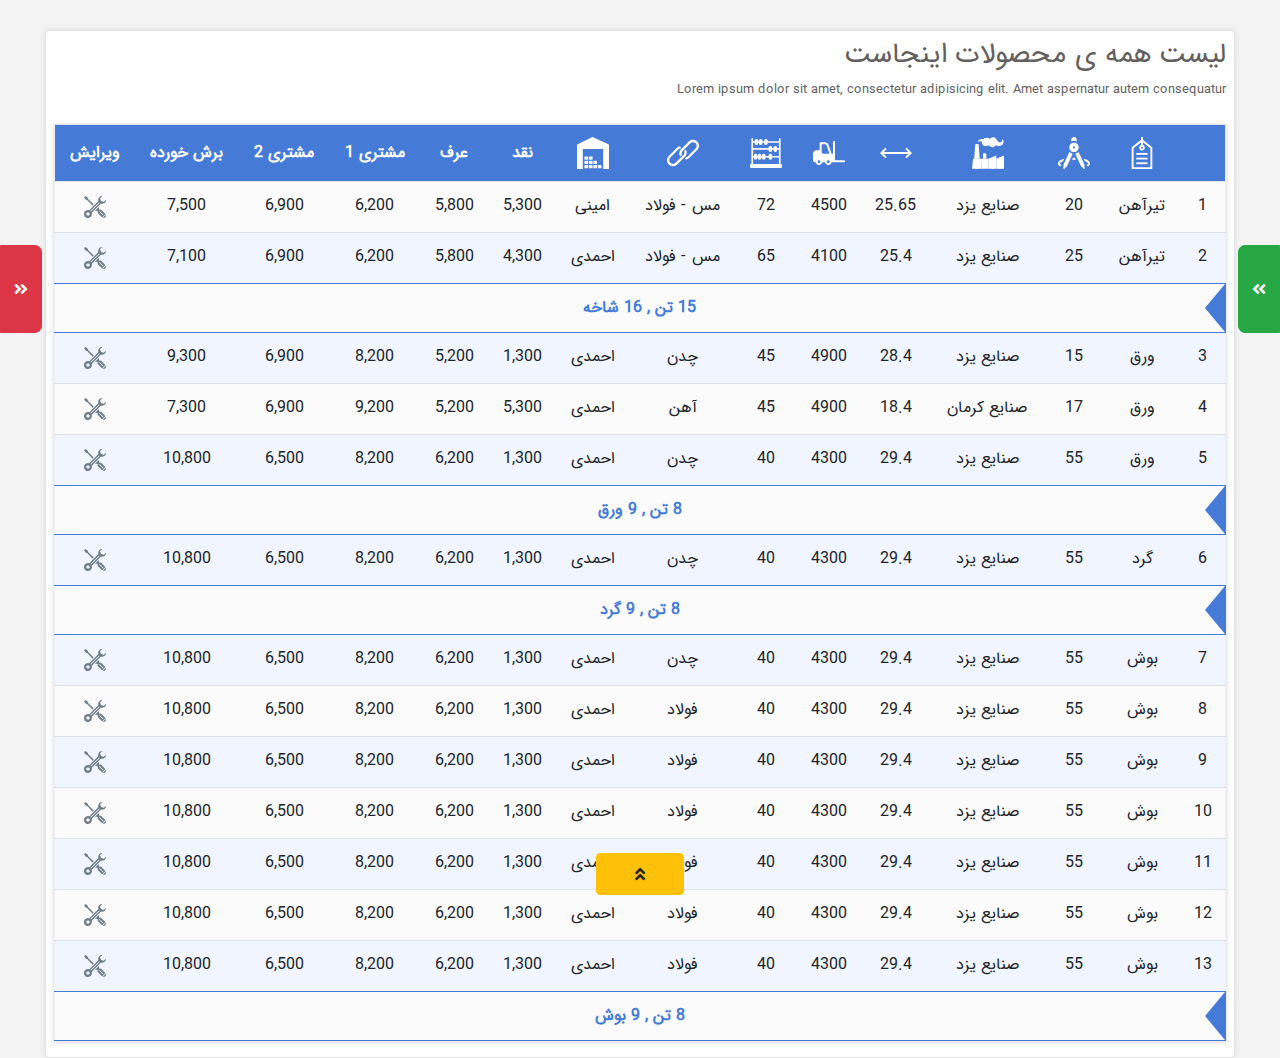
==== commit 59e58b9a: "updated 20:10 | 12-June-2020" ====
--- a/storage.html
+++ b/storage.html
@@ -35,49 +35,49 @@
             <label class="d-block text-right mb-1">
                 نام محصول
             </label>
-            <input type="text" class="form-control"/>
+            <input type="text" name="less__name" class="form-control"/>
         </div>
         <div class="form-group">
             <label class="d-block text-right mb-1">
                 آلیاژ
             </label>
-            <input type="text" class="form-control" placeholder="AC-not"/>
+            <input type="text" name="less__aliage" class="form-control" placeholder="AC-not"/>
         </div>
         <div class="form-group">
             <label class="d-block text-right mb-1">
-                نوع
+                کارخانه
             </label>
-            <input type="text" class="form-control" placeholder="AC-not"/>
+            <input type="text" class="form-control" name="less__factory" placeholder="AC-not"/>
         </div>
         <div class="form-group">
             <label class="d-block text-right mb-1">
                 تعداد
             </label>
-            <input type="number" class="form-control" min="1" value=""/>
+            <input type="number" class="form-control" name="less__count" min="1" value=""/>
         </div>
         <div class="form-group">
             <label class="d-block text-right mb-1">
                 تناژ
                 <small class="units">kg</small>
             </label>
-            <input type="number" class="form-control" min="1" value=""/>
+            <input type="number" class="form-control" name="less__tonage" min="1" value=""/>
         </div>
         <div class="form-group">
             <label class="d-block text-right mb-1">
                 طول
                 <small class="units">m</small>
             </label>
-            <input type="number" class="form-control" min="1" value="" step="0.01"/>
+            <input type="number" class="form-control" name="less__length" min="1" value="" step="0.01"/>
         </div>
         <div class="form-group">
             <label class="d-block text-right mb-1">
                 قطر
                 <small class="units">cm</small>
             </label>
-            <input type="number" class="form-control" step="0.01"/>
+            <input type="number" class="form-control" name="less__diameter" step="0.01" min="0"/>
         </div>
         <div class="form-group clearfix">
-            <button class="btn btn-danger float-right">
+            <button class="btn btn-danger float-right" name="less__btn">
                 کسر شود
             </button>
             <a href="#closeL" class="btn btn-outline-secondary float-right mr-3" onclick="closeLeftSide();">
@@ -111,49 +111,49 @@
                 <label class="d-block text-right mb-1">
                     نام محصول
                 </label>
-                <input type="text" class="form-control"/>
+                <input type="text" name="add__name" class="form-control"/>
             </div>
             <div class="form-group">
                 <label class="d-block text-right mb-1">
                     آلیاژ
                 </label>
-                <input type="text" class="form-control" placeholder="AC-not"/>
+                <input type="text" name="add__aliage" class="form-control" placeholder="AC-not"/>
             </div>
             <div class="form-group">
                 <label class="d-block text-right mb-1">
-                    نوع
+                    کارخانه
                 </label>
-                <input type="text" class="form-control" placeholder="AC-not"/>
+                <input type="text" name="add__factory" class="form-control" placeholder="AC-not"/>
             </div>
             <div class="form-group">
                 <label class="d-block text-right mb-1">
                     تعداد
                 </label>
-                <input type="number" class="form-control" min="1" value=""/>
+                <input type="number" name="add__count" class="form-control" min="1" value=""/>
             </div>
             <div class="form-group">
                 <label class="d-block text-right mb-1">
                     تناژ
                     <small class="units">kg</small>
                 </label>
-                <input type="number" class="form-control" min="1" value=""/>
+                <input type="number" name="add__tonage" class="form-control" min="1" value=""/>
             </div>
             <div class="form-group">
                 <label class="d-block text-right mb-1">
                     طول
                     <small class="units">m</small>
                 </label>
-                <input type="number" class="form-control" min="1" value="" step="0.01"/>
+                <input type="number" name="add__length" class="form-control" min="1" value="" step="0.01"/>
             </div>
             <div class="form-group">
                 <label class="d-block text-right mb-1">
                     قطر
                     <small class="units">cm</small>
                 </label>
-                <input type="number" class="form-control" step="0.01"/>
+                <input type="number" name="add__diameter" class="form-control" step="0.01" min="0"/>
             </div>
             <div class="form-group clearfix">
-                <button class="btn btn-success float-right">
+                <button class="btn btn-success float-right" name="add__btn">
                     افزوده شود
                 </button>
                 <a href="#closeL" class="btn btn-outline-secondary float-right mr-3" onclick="closeRightSide();">
@@ -179,52 +179,58 @@
 </div>
 
 <div id="bottomSide">
-    <div class="inside" >
+    <div class="inside">
         <section class="container-fluid">
             <div class="row pb-3">
-                <form action="#search" method="post" class="col-12 mt-3 dir-r">
+
+                <!--    // TODO : just persian inputs, Eng not allowed -->
+                <section id="search-box" class="col-12 mt-3 dir-r">
                     <section class="row">
                         <div class="col-lg-6 form-group">
                             <label class="d-block text-right mb-1">
                                 نام محصول
                             </label>
-                            <input type="text" class="form-control">
+                            <input type="text" name="search__name" class="form-control" id="search__name">
                         </div>
                         <div class="col-lg-6 form-group">
                             <label class="d-block text-right mb-1">
                                 آلیاژ
                             </label>
-                            <input type="text" class="form-control">
+                            <input type="text" name="search__aliage" class="form-control" id="search__aliage">
                         </div>
                         <div class="col-lg-6 form-group">
                             <label class="d-block text-right mb-1">
                                 تناژ
                                 <small class="units">KG</small>
                             </label>
-                            <input type="text" class="form-control">
+                            <!--                           // TODO : tonage step 100??! -->
+                            <input type="number" name="search__tonage" class="form-control" id="search__tonage"
+                                   step="100">
                         </div>
                         <div class="col-lg-6 form-group">
                             <label class="d-block text-right mb-1">
                                 طول
                                 <small class="units">M</small>
                             </label>
-                            <input type="text" class="form-control">
+                            <input type="number" name="search__length" class="form-control" id="search__length"
+                                   step="0.01">
                         </div>
                         <div class="col-lg-6 form-group">
                             <label class="d-block text-right mb-1">
                                 قطر
                                 <small class="units">CM</small>
                             </label>
-                            <input type="text" class="form-control">
+                            <input type="number" name="search__diameter" min="0" class="form-control"
+                                   id="search__diameter" step="0.01">
                         </div>
                         <div class="col-12 form-group text-right pt-1">
-                            <button class="btn btn-warning">
+                            <button class="btn btn-warning" id="search__btn" name="search__btn">
                                 جستجو
                                 <i class="fas fa-search mr-2"></i>
                             </button>
                         </div>
                     </section>
-                </form>
+                </section>
             </div>
         </section>
     </div>
@@ -244,12 +250,21 @@
     </div>
 
     <!--    table-->
-    <div class="mt-5">
+    <div class="mt-4">
+        <div class="alert alert-warning mb-2 clearfix d-none" id="searchMode-box">
+            <span>
+                <i class="fas fa-times-circle pl-1"></i>
+                خروج از حالت جستجو
+            </span>
+            <p class="float-right d-block w-100 text-right mb-0 mt-1 mr-2">
+                تعداد نتایج :‌
+                <b class="mr-2">5</b>
+            </p>
+        </div>
         <table class="table table-responsive-xl dir-r mb-2" id="table-main">
             <!--            icon png -->
             <tr>
                 <th>
-
                 </th>
                 <th>
                     <img src="imgs/svg2/name-tag.svg" alt="">
@@ -295,61 +310,61 @@
                 </th>
             </tr>
             <!--<tr>
-                <th>
-
-                </th>
-                <th>
-                    نام
-                </th>
-                <th>
-                    قطر
-                </th>
-                <th>
-                    کارخانه
-                </th>
-                <th>
-                    طول
-                </th>
-                <th>
-                    تناژ
-                </th>
-                <th>
-                    تعداد
-                </th>
-                <th>
-                    آلیاژ
-                </th>
-                <th>
-                    انبار
-                </th>
-                <th>
-                    نقد
-                </th>
-                <th>
-                    عرف
-                </th>
-                <th>
-                    مشتری 1
-                </th>
-                <th>
-                    مشتری 2
-                </th>
-                <th>
-                    برش خورده
-                </th>
-                <th>
-                    ویرایش
-                </th>
-            </tr>-->
-            <tr>
+            <th>
+
+            </th>
+            <th>
+                نام
+            </th>
+            <th>
+                قطر
+            </th>
+            <th>
+                کارخانه
+            </th>
+            <th>
+                طول
+            </th>
+            <th>
+                تناژ
+            </th>
+            <th>
+                تعداد
+            </th>
+            <th>
+                آلیاژ
+            </th>
+            <th>
+                انبار
+            </th>
+            <th>
+                نقد
+            </th>
+            <th>
+                عرف
+            </th>
+            <th>
+                مشتری 1
+            </th>
+            <th>
+                مشتری 2
+            </th>
+            <th>
+                برش خورده
+            </th>
+            <th>
+                ویرایش
+            </th>
+        </tr>-->
+            <tr data-rowIndex="1">
                 <td>1</td>
-                <td>تیراهن</td>
+                <td>تیرآهن</td>
                 <td>20</td>
                 <td>صنایع یزد</td>
                 <td>25.65</td>
                 <td>4500</td>
                 <td>72</td>
-                <td>مس-فولاد</td>
+                <td>مس - فولاد</td>
                 <td>امینی</td>
                 <td>5,300</td>
                 <td>5,800</td>
@@ -360,15 +375,15 @@
                     <img src="imgs/svg2/edit-4.svg" alt="ویرایش"/>
                 </td>
             </tr>
-            <tr>
+            <tr data-rowIndex="2">
                 <td>2</td>
-                <td>تیراهن</td>
+                <td>تیرآهن</td>
                 <td>25</td>
                 <td>صنایع یزد</td>
                 <td>25.4</td>
                 <td>4100</td>
                 <td>65</td>
-                <td>مس-فولاد</td>
+                <td>مس - فولاد</td>
                 <td>احمدی</td>
                 <td>4,300</td>
                 <td>5,800</td>
@@ -383,13 +398,11 @@
                 <td colspan="15" class="report">
                     <span class="triangle"></span>
                     <b class="report-info">
-                        15 تن
-                        ,
-                        16 شاخه
+                        15 تن , 16 شاخه
                     </b>
                 </td>
             </tr>
-            <tr>
+            <tr data-rowIndex="3">
                 <td>3</td>
                 <td>ورق</td>
                 <td>15</td>
@@ -408,7 +421,7 @@
                     <img src="imgs/svg2/edit-4.svg" alt="ویرایش"/>
                 </td>
             </tr>
-            <tr>
+            <tr data-rowIndex="4">
                 <td>4</td>
                 <td>ورق</td>
                 <td>17</td>
@@ -427,7 +440,7 @@
                     <img src="imgs/svg2/edit-4.svg" alt="ویرایش"/>
                 </td>
             </tr>
-            <tr>
+            <tr data-rowIndex="5">
                 <td>5</td>
                 <td>ورق</td>
                 <td>55</td>
@@ -450,9 +463,175 @@
                 <td colspan="15" class="report">
                     <span class="triangle"></span>
                     <b class="report-info">
-                        8 تن
-                        ,
-                        9 ورق
+                        8 تن , 9 ورق
+                    </b>
+                </td>
+            </tr>
+            <tr data-rowIndex="6">
+                <td>6</td>
+                <td>گرد</td>
+                <td>55</td>
+                <td>صنایع یزد</td>
+                <td>29.4</td>
+                <td>4300</td>
+                <td>40</td>
+                <td>چدن</td>
+                <td>احمدی</td>
+                <td>1,300</td>
+                <td>6,200</td>
+                <td>8,200</td>
+                <td>6,500</td>
+                <td>10,800</td>
+                <td>
+                    <img src="imgs/svg2/edit-4.svg" alt="ویرایش"/>
+                </td>
+            </tr>
+            <tr>
+                <td colspan="15" class="report">
+                    <span class="triangle"></span>
+                    <b class="report-info">
+                        8 تن , 9 گرد
+                    </b>
+                </td>
+            </tr>
+            <tr data-rowIndex="7">
+                <td>7</td>
+                <td>بوش</td>
+                <td>55</td>
+                <td>صنایع یزد</td>
+                <td>29.4</td>
+                <td>4300</td>
+                <td>40</td>
+                <td>چدن</td>
+                <td>احمدی</td>
+                <td>1,300</td>
+                <td>6,200</td>
+                <td>8,200</td>
+                <td>6,500</td>
+                <td>10,800</td>
+                <td>
+                    <img src="imgs/svg2/edit-4.svg" alt="ویرایش"/>
+                </td>
+            </tr>
+            <tr data-rowIndex="8">
+                <td>8</td>
+                <td>بوش</td>
+                <td>55</td>
+                <td>صنایع یزد</td>
+                <td>29.4</td>
+                <td>4300</td>
+                <td>40</td>
+                <td>فولاد</td>
+                <td>احمدی</td>
+                <td>1,300</td>
+                <td>6,200</td>
+                <td>8,200</td>
+                <td>6,500</td>
+                <td>10,800</td>
+                <td>
+                    <img src="imgs/svg2/edit-4.svg" alt="ویرایش"/>
+                </td>
+            </tr>
+            <tr data-rowIndex="9">
+                <td>9</td>
+                <td>بوش</td>
+                <td>55</td>
+                <td>صنایع یزد</td>
+                <td>29.4</td>
+                <td>4300</td>
+                <td>40</td>
+                <td>فولاد</td>
+                <td>احمدی</td>
+                <td>1,300</td>
+                <td>6,200</td>
+                <td>8,200</td>
+                <td>6,500</td>
+                <td>10,800</td>
+                <td>
+                    <img src="imgs/svg2/edit-4.svg" alt="ویرایش"/>
+                </td>
+            </tr>
+            <tr data-rowIndex="10">
+                <td>10</td>
+                <td>بوش</td>
+                <td>55</td>
+                <td>صنایع یزد</td>
+                <td>29.4</td>
+                <td>4300</td>
+                <td>40</td>
+                <td>فولاد</td>
+                <td>احمدی</td>
+                <td>1,300</td>
+                <td>6,200</td>
+                <td>8,200</td>
+                <td>6,500</td>
+                <td>10,800</td>
+                <td>
+                    <img src="imgs/svg2/edit-4.svg" alt="ویرایش"/>
+                </td>
+            </tr>
+            <tr data-rowIndex="11">
+                <td>11</td>
+                <td>بوش</td>
+                <td>55</td>
+                <td>صنایع یزد</td>
+                <td>29.4</td>
+                <td>4300</td>
+                <td>40</td>
+                <td>فولاد</td>
+                <td>احمدی</td>
+                <td>1,300</td>
+                <td>6,200</td>
+                <td>8,200</td>
+                <td>6,500</td>
+                <td>10,800</td>
+                <td>
+                    <img src="imgs/svg2/edit-4.svg" alt="ویرایش"/>
+                </td>
+            </tr>
+            <tr data-rowIndex="12">
+                <td>12</td>
+                <td>بوش</td>
+                <td>55</td>
+                <td>صنایع یزد</td>
+                <td>29.4</td>
+                <td>4300</td>
+                <td>40</td>
+                <td>فولاد</td>
+                <td>احمدی</td>
+                <td>1,300</td>
+                <td>6,200</td>
+                <td>8,200</td>
+                <td>6,500</td>
+                <td>10,800</td>
+                <td>
+                    <img src="imgs/svg2/edit-4.svg" alt="ویرایش"/>
+                </td>
+            </tr>
+            <tr data-rowIndex="13">
+                <td>13</td>
+                <td>بوش</td>
+                <td>55</td>
+                <td>صنایع یزد</td>
+                <td>29.4</td>
+                <td>4300</td>
+                <td>40</td>
+                <td>فولاد</td>
+                <td>احمدی</td>
+                <td>1,300</td>
+                <td>6,200</td>
+                <td>8,200</td>
+                <td>6,500</td>
+                <td>10,800</td>
+                <td>
+                    <img src="imgs/svg2/edit-4.svg" alt="ویرایش"/>
+                </td>
+            </tr>
+            <tr>
+                <td colspan="15" class="report">
+                    <span class="triangle"></span>
+                    <b class="report-info">
+                        8 تن , 9 بوش
                     </b>
                 </td>
             </tr>
@@ -518,7 +697,304 @@
 <script src="js/jquery-3.5.1.min.js"></script>
 <script src="js/popper.min.js"></script>
 <script src="js/bootstrap.min.js"></script>
+
 <script>
+
+    function removeDouplicatedItems(list) {
+        let result = [];
+        $.each(list, function (i, e) {
+            if ($.inArray(e, result) == -1) result.push(e);
+        });
+        return result;
+    }
+
+    var table_rows_count = $("#table-main tr:not(:first-child)").length;
+
+    var list_factorys = [];
+    var list_aliages = [];
+    var list_names = [];
+
+
+    var table_full = [];
+    const titles = [
+        "row_num",
+        "name",
+        "diam", // ghotr
+        "factory",
+        "leng", // length
+        "tonage",
+        "count",
+        "aliage",
+        "location",
+        "cash_naghd", // naghd
+        "cash_orf", // orf
+        "cash_m1", // moshtari 1
+        "cash_m2", // moshtari 2
+        "cash_cut", // cuted
+        "edit_cell"
+    ];
+
+    function tableBackUp() {
+        for (let i = 2; i <= table_rows_count; i++) {
+            let tr = $('#table-main tbody tr:nth-child(' + i + ')');
+            if (tr.find("td").length > 4) { // check if not report td
+                let row_data = [];
+                tr.find("td").each(function () {
+                    let td_inside = $(this).html().trim();
+                    row_data.push(td_inside);
+                });
+                let row_obj = {};
+                titles.forEach((key, value) => row_obj[key] = row_data[value]);
+                table_full.push(row_obj);
+            }
+        }
+    }
+
+    function saveFactorys() {
+        for (let i = 1; i < table_rows_count; i++) {
+            let txtFactory = $("#table-main").find("tr[data-rowIndex='" + i + "'] td:nth-child(4)").html();
+            if (txtFactory === undefined) {
+                list_factorys = removeDouplicatedItems(list_factorys);
+                return;
+            }
+            list_factorys.push(txtFactory);
+        }
+        list_factorys = removeDouplicatedItems(list_factorys);
+    }
+
+    function saveAliages() {
+        for (let i = 1; i < table_rows_count; i++) {
+            let txtAliage = $("#table-main").find("tr[data-rowIndex='" + i + "'] td:nth-child(8)").html();
+            if (txtAliage === undefined) {
+                list_aliages = removeDouplicatedItems(list_aliages);
+                return;
+            }
+            list_aliages.push(txtAliage);
+        }
+        list_aliages = removeDouplicatedItems(list_aliages);
+    }
+
+    function saveNames() {
+        for (let i = 1; i < table_rows_count; i++) {
+            let txtName = $("#table-main").find("tr[data-rowIndex='" + i + "'] td:nth-child(2)").html();
+            if (txtName === undefined) {
+                list_names = removeDouplicatedItems(list_names);
+                return;
+            }
+            list_names.push(txtName);
+        }
+        list_names = removeDouplicatedItems(list_names);
+    }
+
+    // when page loaded successfully, get table backup to `table_ful`
+    $(document).ready(function () {
+        tableBackUp();
+        saveAliages();
+        saveFactorys();
+        saveNames();
+
+        // auto complete input js
+
+    });
+
+
+    function getAllNames() {
+        let tmpNames = [];
+        let counts = table_full.length;
+        for (let i = 0; i < counts; i++) {
+            let name = table_full[i].name;
+            let num = table_full[i].row_num;
+            let obj = {};
+            obj[num] = name;
+            tmpNames.push(obj);
+        }
+        return tmpNames;
+    }
+
+    function getAllDiameters() {
+        let tmpDiameters = [];
+        let counts = table_full.length;
+        for (let i = 0; i < counts; i++) {
+            let diameter = table_full[i].diam;
+            let num = table_full[i].row_num;
+            let obj = {};
+            obj[num] = diameter;
+            tmpDiameters.push(obj);
+        }
+        return tmpDiameters;
+    }
+
+    function getAllLengths() {
+        let tmpLengths = [];
+        let counts = table_full.length;
+        for (let i = 0; i < counts; i++) {
+            let length = table_full[i].leng;
+            let num = table_full[i].row_num;
+            let obj = {};
+            obj[num] = length;
+            tmpLengths.push(obj);
+        }
+        return tmpLengths;
+    }
+
+    function getAllAliages() {
+        let tmpAliages = [];
+        let counts = table_full.length;
+        for (let i = 0; i < counts; i++) {
+            let aliage = table_full[i].aliage;
+            let num = table_full[i].row_num;
+            let obj = {};
+            obj[num] = aliage;
+            tmpAliages.push(obj);
+        }
+        return tmpAliages;
+    }
+
+    function getAllTonages() {
+        let tmpTonage = [];
+        let counts = table_full.length;
+        for (let i = 0; i < counts; i++) {
+            let tonage = table_full[i].tonage;
+            let num = table_full[i].row_num;
+            let obj = {};
+            obj[num] = tonage;
+            tmpTonage.push(obj);
+        }
+        return tmpTonage;
+    }
+
+    function startSearching(search_params) {
+        // params : name, diam, len, aliage, tonage
+        let productNames = getAllNames();
+        let productDiameters = getAllDiameters();
+        let productLength = getAllLengths();
+        let productAliages = getAllAliages();
+        let productTonages = getAllTonages();
+
+        /// get top data from table , table_com... must get from backup, not table tag
+        let allRowNums = [];
+
+        // returns array e.g. [5,2,3]
+        if (search_params[0].length !== 0) {
+            let result_names = productNames.filter(pr => Object.values(pr)[0].includes(search_params[0])).map(pr => Number(Object.keys(pr)[0]));
+            if (result_names.length > 0) {
+                allRowNums.push(result_names);
+            }
+        }
+
+        if (search_params[1].length !== 0) {
+            let result_dimiters = productDiameters.filter(pr => Object.values(pr)[0].includes(search_params[1])).map(pr => Number(Object.keys(pr)[0]));
+            if (result_dimiters.length > 0) {
+                allRowNums.push(result_dimiters);
+            }
+        }
+
+        if (search_params[2].length !== 0) {
+            let result_lenght = productLength.filter(pr => Object.values(pr)[0].includes(search_params[2])).map(pr => Number(Object.keys(pr)[0]));
+            if (result_lenght.length > 0) {
+                allRowNums.push(result_lenght);
+            }
+        }
+
+        if (search_params[3].length !== 0) {
+            let result_aliage = productAliages.filter(pr => Object.values(pr)[0].includes(search_params[3])).map(pr => Number(Object.keys(pr)[0]));
+            if (result_aliage.length > 0) {
+                allRowNums.push(result_aliage);
+            }
+        }
+
+
+        if (search_params[4].length !== 0) {
+            let result_tonages = productTonages.filter(pr => Object.values(pr)[0].includes(search_params[4])).map(pr => Number(Object.keys(pr)[0]));
+            if (result_tonages.length > 0) {
+                allRowNums.push(result_tonages);
+            }
+        }
+
+        if (allRowNums.length > 0) {
+            let resultRowsNum = allRowNums.reduce(
+                (join, current) => join.filter(el => current.includes(el))
+            ); // array e.g. [5,3,6]
+            return resultRowsNum;
+
+        } else {
+            return [];
+        }
+    }
+
+    $("#search__btn").click(function () {
+        let name = $("#search__name").val().trim();
+        let diameter = $("#search__diameter").val().trim();
+        let aliage = $("#search__aliage").val().trim();
+        let tonage = $("#search__tonage").val().trim();
+        let lenght = $("#search__length").val().trim();
+
+        let search_data = [name, diameter, lenght, aliage, tonage];
+        let resultRowsNum = startSearching(search_data); // returns array[1,5]
+
+        mainTableHide();
+        searchModeOn(resultRowsNum.length);
+
+        if (resultRowsNum.length > 0) { // results found
+            for (let i = 0; i < resultRowsNum.length; i++) {
+                let target_tr = $("#table-main").find("tr[data-rowIndex='" + resultRowsNum[i] + "']");
+                target_tr.find("td:first-child()").html("");
+                target_tr.removeClass("d-none");
+                target_tr.addClass("search-style-tr");
+            }
+
+        }
+
+    });
+
+    function mainTableHide() {
+        $('#table-main tr:not(:first-child)').addClass("d-none");
+    }
+
+    function mainTableReset() {
+        for (let i = 1; i <= table_rows_count; i++) {
+            let tr = $("#table-main tr[data-rowIndex='" + i + "']");
+            let rowIndex = tr.attr("data-rowIndex");
+            if (rowIndex === undefined) {
+                break;
+
+            } else {
+                tr.find("td:first-child").html(rowIndex);
+                tr.removeClass("search-style-tr");
+            }
+        }
+        $('#table-main tr:not(:first-child)').removeClass("d-none");
+    }
+
+    function reportsHide() {
+        $("#table-main td.report").addClass("d-none");
+    }
+
+    function reportsShow() {
+        $("#table-main td.report").removeClass("d-none");
+    }
+
+
+    function searchModeOn(resultsCount) {
+        $('#searchMode-box b').html(resultsCount);
+        $('#searchMode-box').removeClass("d-none");
+        $('#searchMode-box').removeClass("animate__animated animate__zoomOut");
+        $('#searchMode-box').addClass("animate__animated animate__zoomIn animate__faster");
+    }
+
+    function searchModeOff() {
+        $('#searchMode-box').removeClass("animate__animated animate__zoomIn animate__faster");
+        $('#searchMode-box').addClass("animate__animated animate__zoomOut");
+        setTimeout(function () {
+            $('#searchMode-box').delay(100).addClass("d-none");
+        }, 300);
+    }
+
+    $("#searchMode-box span").click(function () {
+        mainTableReset();
+        searchModeOff();
+    });
+
 
     // leftSide
     function openLeftSide() {
@@ -577,31 +1053,25 @@
         $("#screen-black").removeClass("bg-tr");
     }
 
-	// all product names must be here to have better search
-	var allProductNames = [
-		"تیرآهن",
-		"ورقه",
-		...
-	];
-
-    var titrs = [
-        ["type='text'", "نام" , "text-right"],
-        ["type='number' step='0.01'", "قطر" , ""],
-        ["type='text'", "کارخانه" , "text-right"],
-        ["type='number' step='0.01'", "طول" , ""],
-        ["type='number' step='0.01'", "تناژ" , ""],
-        ["type='number' step='0.01'", "تعداد" , ""],
-        ["type='text'", "آلیاژ" , "text-right"],
-        ["type='text'", "انبار" , "text-right"],
-        ["type='text'", "قیمت نقد" , ""],
-        ["type='text'", "قیمت عرف" , ""],
-        ["type='text'", "قیمت مشتری 1" , ""],
-        ["type='text'", "قیمت مشتری 2" , ""],
-        ["type='text'", "قیمت برش خورده" , ""]
+
+    // input type, label, class-right-left
+    var table_titrs = [
+        ["type='text'", "نام", "text-right"],
+        ["type='number' step='0.01'", "قطر", ""],
+        ["type='text'", "کارخانه", "text-right"],
+        ["type='number' step='0.01'", "طول", ""],
+        ["type='number' step='0.01'", "تناژ", ""],
+        ["type='number' step='0.01'", "تعداد", ""],
+        ["type='text'", "آلیاژ", "text-right"],
+        ["type='text'", "انبار", "text-right"],
+        ["type='text'", "قیمت نقد", ""],
+        ["type='text'", "قیمت عرف", ""],
+        ["type='text'", "قیمت مشتری 1", ""],
+        ["type='text'", "قیمت مشتری 2", ""],
+        ["type='text'", "قیمت برش خورده", ""]
     ];
 
     function openEditModal(tag) {
-
         let forms = "";
         tr = tag.parents("tr");
         tr.find("td:not(:first-child):not(:last-child)").each(function (i, e) {
@@ -609,8 +1079,8 @@
             let txt = $(this).text();
             forms +=
                 "<div class='form-group'>" +
-                "<label class='mb-0 d-block text-right'>" + titrs[i][1] + "</label>" +
-                "<input " + titrs[i][0] + " class='form-control " + titrs[i][2] + " ' value='" + txt + "'  /> " +
+                "<label class='mb-0 d-block text-right'>" + table_titrs[i][1] + "</label>" +
+                "<input " + table_titrs[i][0] + " class='form-control " + table_titrs[i][2] + " ' value='" + txt + "'  /> " +
                 "</div>";
         });
         $("#form-wrapper").html(forms);
@@ -628,7 +1098,7 @@
     $(window).resize(function () {
         // if ($(this).width() < 650) {
         //     $("#table-main tr:nth-child(2)").attr("class", "d-none");
-        
+
         // } else {
         //     $("#table-main tr:nth-child(2)").attr("class", "");
         // }
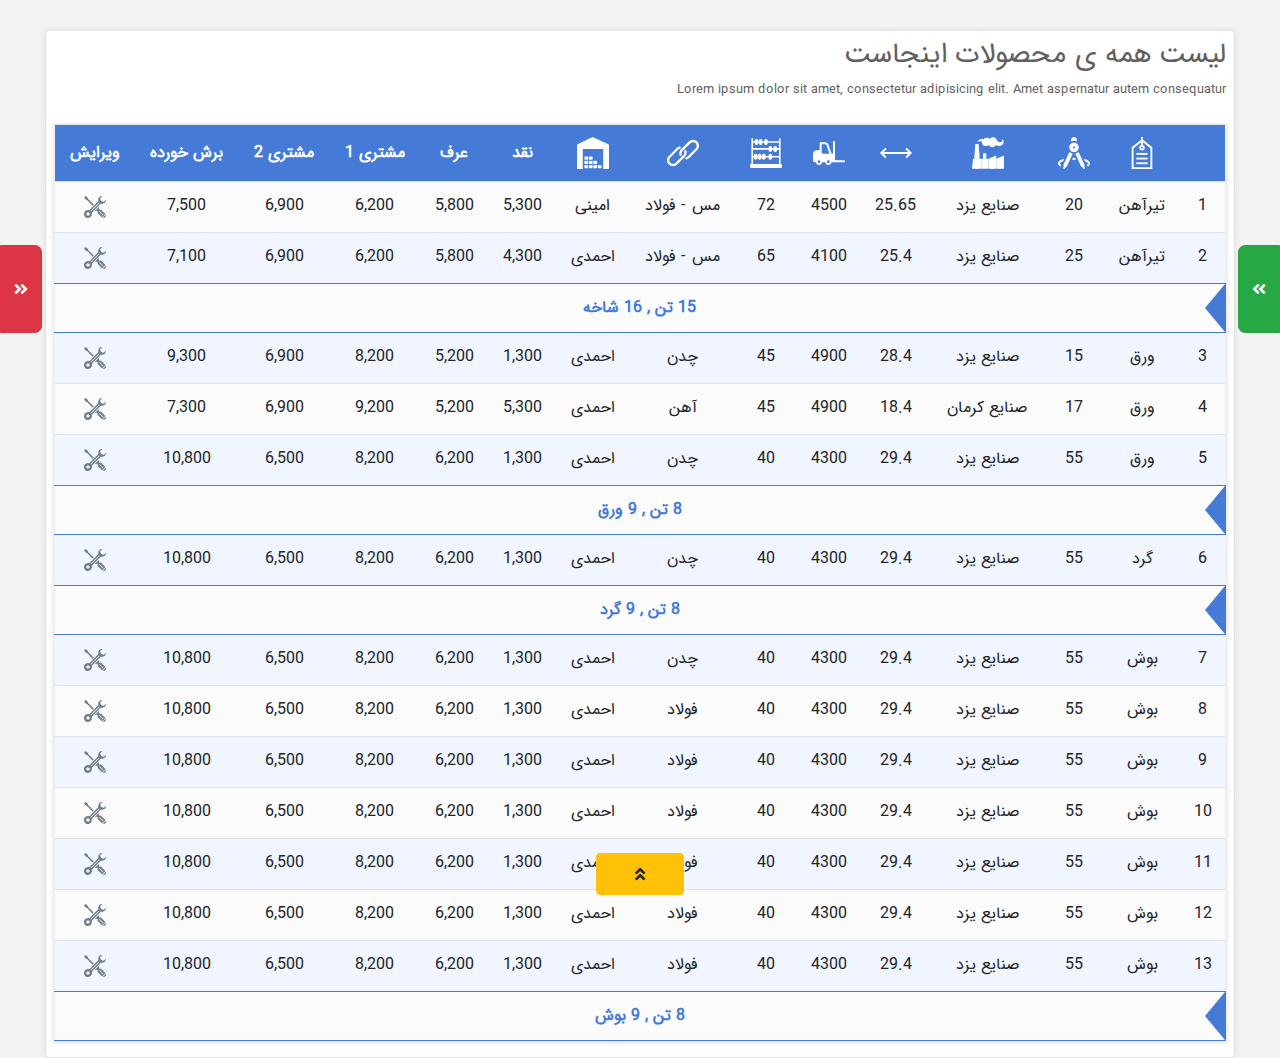
==== commit 19db1b6d: "update 11:45 | 13-June-2020" ====
--- a/storage.html
+++ b/storage.html
@@ -16,6 +16,7 @@
     <link rel="stylesheet" type="text/css" href="css/animate.min.css">
     <link rel="stylesheet" type="text/css" href="css/styles-storage.css">
     <link rel="stylesheet" type="text/css" href="css/icons-fontawesome.css">
+    <link rel="stylesheet" href="css/easy-autocomplete.min.css"/>
 
     <title>مدیریت انبار</title>
 </head>
@@ -30,7 +31,7 @@
     <h4 class="text-center mb-4 title">
         کسر از انبار
     </h4>
-    <form class="mt-3 p-2">
+    <form action="less-save" class="mt-3 p-2">
         <div class="form-group">
             <label class="d-block text-right mb-1">
                 نام محصول
@@ -41,13 +42,13 @@
             <label class="d-block text-right mb-1">
                 آلیاژ
             </label>
-            <input type="text" name="less__aliage" class="form-control" placeholder="AC-not"/>
+            <input type="text" name="less__aliage" class="form-control" placeholder=""/>
         </div>
         <div class="form-group">
             <label class="d-block text-right mb-1">
                 کارخانه
             </label>
-            <input type="text" class="form-control" name="less__factory" placeholder="AC-not"/>
+            <input type="text" class="form-control" name="less__factory" placeholder=""/>
         </div>
         <div class="form-group">
             <label class="d-block text-right mb-1">
@@ -80,7 +81,7 @@
             <button class="btn btn-danger float-right" name="less__btn">
                 کسر شود
             </button>
-            <a href="#closeL" class="btn btn-outline-secondary float-right mr-3" onclick="closeLeftSide();">
+            <a href="#close" class="btn btn-outline-secondary float-right mr-3" onclick="closeLeftSide();">
                 انصراف
             </a>
         </div>
@@ -106,7 +107,7 @@
         <h4 class="text-center mb-4 title">
             افزودن به انبار
         </h4>
-        <form class="mt-3 p-2">
+        <form action="add-save" class="mt-3 p-2">
             <div class="form-group">
                 <label class="d-block text-right mb-1">
                     نام محصول
@@ -117,13 +118,13 @@
                 <label class="d-block text-right mb-1">
                     آلیاژ
                 </label>
-                <input type="text" name="add__aliage" class="form-control" placeholder="AC-not"/>
+                <input type="text" name="add__aliage" class="form-control" placeholder=""/>
             </div>
             <div class="form-group">
                 <label class="d-block text-right mb-1">
                     کارخانه
                 </label>
-                <input type="text" name="add__factory" class="form-control" placeholder="AC-not"/>
+                <input type="text" name="add__factory" class="form-control" placeholder=""/>
             </div>
             <div class="form-group">
                 <label class="d-block text-right mb-1">
@@ -156,7 +157,7 @@
                 <button class="btn btn-success float-right" name="add__btn">
                     افزوده شود
                 </button>
-                <a href="#closeL" class="btn btn-outline-secondary float-right mr-3" onclick="closeRightSide();">
+                <a href="#close" class="btn btn-outline-secondary float-right mr-3" onclick="closeRightSide();">
                     انصراف
                 </a>
             </div>
@@ -309,53 +310,6 @@
                     ویرایش
                 </th>
             </tr>
-            <!--<tr>
-            <th>
-
-            </th>
-            <th>
-                نام
-            </th>
-            <th>
-                قطر
-            </th>
-            <th>
-                کارخانه
-            </th>
-            <th>
-                طول
-            </th>
-            <th>
-                تناژ
-            </th>
-            <th>
-                تعداد
-            </th>
-            <th>
-                آلیاژ
-            </th>
-            <th>
-                انبار
-            </th>
-            <th>
-                نقد
-            </th>
-            <th>
-                عرف
-            </th>
-            <th>
-                مشتری 1
-            </th>
-            <th>
-                مشتری 2
-            </th>
-            <th>
-                برش خورده
-            </th>
-            <th>
-                ویرایش
-            </th>
-        </tr>-->
             <tr data-rowIndex="1">
                 <td>1</td>
                 <td>تیرآهن</td>
@@ -675,9 +629,8 @@
                 </h6>
             </section>
             <section>
-                <form id="modal-form-edit" action="#edit" method="POST">
+                <form id="modal-form-edit" action="/edit-save" method="POST">
                     <section id="form-wrapper">
-
                     </section>
                     <div class="text-right">
                         <a href="#close-modal" class="btn btn-light border mr-2" data-dismiss="modal">
@@ -697,8 +650,11 @@
 <script src="js/jquery-3.5.1.min.js"></script>
 <script src="js/popper.min.js"></script>
 <script src="js/bootstrap.min.js"></script>
+<script src="js/jquery.easy-autocomplete.min.js"></script>
+
 
 <script>
+
 
     function removeDouplicatedItems(list) {
         let result = [];
@@ -793,7 +749,40 @@
         saveFactorys();
         saveNames();
 
+
         // auto complete input js
+        // ************* names
+        var autoComplete_names = {
+            data: list_names
+        };
+        let lessName = $("[name='less__name']");
+        $(lessName).easyAutocomplete(autoComplete_names);
+
+        let addName = $("[name='add__name']");
+        $(addName).easyAutocomplete(autoComplete_names);
+
+
+        // ************* aliages
+        var autocomplete_aliages = {
+            data: list_aliages
+        };
+        let lessAliage = $("[name='less__aliage']");
+        $(lessAliage).easyAutocomplete(autocomplete_aliages);
+
+        let addAliage = $("[name='add__aliage']");
+        $(addAliage).easyAutocomplete(autocomplete_aliages);
+
+
+        // ************* factorys
+        var autocomplete_factorys = {
+            data: list_factorys
+        };
+        let lessFactorys = $("[name='less__factory']");
+        $(lessFactorys).easyAutocomplete(autocomplete_factorys);
+
+        let addFactorys = $("[name='add__factory']");
+        $(addFactorys).easyAutocomplete(autocomplete_factorys);
+
 
     });
 
@@ -966,14 +955,6 @@
         $('#table-main tr:not(:first-child)').removeClass("d-none");
     }
 
-    function reportsHide() {
-        $("#table-main td.report").addClass("d-none");
-    }
-
-    function reportsShow() {
-        $("#table-main td.report").removeClass("d-none");
-    }
-
 
     function searchModeOn(resultsCount) {
         $('#searchMode-box b').html(resultsCount);
@@ -1056,19 +1037,19 @@
 
     // input type, label, class-right-left
     var table_titrs = [
-        ["type='text'", "نام", "text-right"],
-        ["type='number' step='0.01'", "قطر", ""],
-        ["type='text'", "کارخانه", "text-right"],
-        ["type='number' step='0.01'", "طول", ""],
-        ["type='number' step='0.01'", "تناژ", ""],
-        ["type='number' step='0.01'", "تعداد", ""],
-        ["type='text'", "آلیاژ", "text-right"],
-        ["type='text'", "انبار", "text-right"],
-        ["type='text'", "قیمت نقد", ""],
-        ["type='text'", "قیمت عرف", ""],
-        ["type='text'", "قیمت مشتری 1", ""],
-        ["type='text'", "قیمت مشتری 2", ""],
-        ["type='text'", "قیمت برش خورده", ""]
+        ["type='text' name='edit__name'", "نام", "text-right"],
+        ["type='number' step='0.01' name='edit__diameter'", "قطر", ""],
+        ["type='text' name='edit__factory'", "کارخانه", "text-right"],
+        ["type='number' step='0.01' name='edit__leng'", "طول", ""],
+        ["type='number' step='0.01' name='edit__tonage'", "تناژ", ""],
+        ["type='number' step='0.01' name='edit__count'", "تعداد", ""],
+        ["type='text' name='edit__aliage'", "آلیاژ", "text-right"],
+        ["type='text' name='edit__location'", "انبار", "text-right"],
+        ["type='text' name='edit__naghd'", "قیمت نقد", ""],
+        ["type='text' name='edit__orf'", "قیمت عرف", ""],
+        ["type='text' name='edit__m1'", "قیمت مشتری 1", ""],
+        ["type='text' name='edit__m2'", "قیمت مشتری 2", ""],
+        ["type='text' name='edit__cut'", "قیمت برش خورده", ""]
     ];
 
     function openEditModal(tag) {
--- a/css/styles-storage.css
+++ b/css/styles-storage.css
@@ -229,6 +229,7 @@
     width: 100%;
     max-height: 82%;
     overflow-y: auto;
+    background-color: rgba(68, 68, 68, 0.45);
 }
 
 #bottomSide .inside {
--- a/css/easy-autocomplete.min.css
+++ b/css/easy-autocomplete.min.css
@@ -0,0 +1,11 @@
+/*
+ * easy-autocomplete
+ * jQuery plugin for autocompletion
+ * 
+ * @author Łukasz Pawełczak (http://github.com/pawelczak)
+ * @version 1.3.5
+ * Copyright  License: 
+ */
+
+.easy-autocomplete{position:relative;width:100% !important;}.easy-autocomplete input{border-color:#ccc;border-radius:4px;border-style:solid;border-width:1px;color:#555;float:none;padding:6px 12px}.easy-autocomplete input:hover,.easy-autocomplete input:focus{box-shadow:none}.easy-autocomplete a{display:block}.easy-autocomplete.eac-blue-light input:hover,.easy-autocomplete.eac-blue-light input:focus{border-color:#66afe9;box-shadow:0 1px 1px rgba(0,0,0,0.075) inset,0 0 8px rgba(102,175,233,0.6)}.easy-autocomplete.eac-blue-light ul{border-color:#66afe9;box-shadow:0 1px 1px rgba(0,0,0,0.075) inset,0 0 8px rgba(102,175,233,0.6)}.easy-autocomplete.eac-blue-light ul li,.easy-autocomplete.eac-blue-light ul .eac-category{border-color:#66afe9}.easy-autocomplete.eac-blue-light ul li.selected,.easy-autocomplete.eac-blue-light ul .eac-category.selected{background-color:#ecf5fc}.easy-autocomplete.eac-green-light input:hover,.easy-autocomplete.eac-green-light input:focus{border-color:#41DB00;box-shadow:0 1px 1px rgba(0,0,0,0.075) inset,0 0 8px rgba(146,237,107,0.6)}.easy-autocomplete.eac-green-light ul{border-color:#41DB00;box-shadow:0 1px 1px rgba(0,0,0,0.075) inset,0 0 8px rgba(146,237,107,0.6)}.easy-autocomplete.eac-green-light ul li,.easy-autocomplete.eac-green-light ul .eac-category{border-color:#41DB00}.easy-autocomplete.eac-green-light ul li.selected,.easy-autocomplete.eac-green-light ul .eac-category.selected{background-color:#9eff75}.easy-autocomplete.eac-red-light input:hover,.easy-autocomplete.eac-red-light input:focus{border-color:#ff5b5b;box-shadow:0 1px 1px rgba(0,0,0,0.075) inset,0 0 8px rgba(255,90,90,0.6)}.easy-autocomplete.eac-red-light ul{border-color:#ff5b5b;box-shadow:0 1px 1px rgba(0,0,0,0.075) inset,0 0 8px rgba(255,90,90,0.6)}.easy-autocomplete.eac-red-light ul li,.easy-autocomplete.eac-red-light ul .eac-category{border-color:#ff5b5b}.easy-autocomplete.eac-red-light ul li.selected,.easy-autocomplete.eac-red-light ul .eac-category.selected{background-color:#ff8e8e}.easy-autocomplete.eac-yellow-light input:hover,.easy-autocomplete.eac-yellow-light input:focus{border-color:#ffdb00;box-shadow:0 1px 1px rgba(0,0,0,0.075) inset,0 0 8px rgba(255,231,84,0.6)}.easy-autocomplete.eac-yellow-light ul{border-color:#ffdb00;box-shadow:0 1px 1px rgba(0,0,0,0.075) inset,0 0 8px rgba(255,231,84,0.6)}.easy-autocomplete.eac-yellow-light ul li,.easy-autocomplete.eac-yellow-light ul .eac-category{border-color:#ffdb00}.easy-autocomplete.eac-yellow-light ul li.selected,.easy-autocomplete.eac-yellow-light ul .eac-category.selected{background-color:#ffe233}.easy-autocomplete.eac-dark-light input:hover,.easy-autocomplete.eac-dark-light input:focus{border-color:#333;box-shadow:0 1px 1px rgba(0,0,0,0.075) inset,0 0 8px rgba(55,55,55,0.6)}.easy-autocomplete.eac-dark-light ul{border-color:#333;box-shadow:0 1px 1px rgba(0,0,0,0.075) inset,0 0 8px rgba(55,55,55,0.6)}.easy-autocomplete.eac-dark-light ul li,.easy-autocomplete.eac-dark-light ul .eac-category{border-color:#333}.easy-autocomplete.eac-dark-light ul li.selected,.easy-autocomplete.eac-dark-light ul .eac-category.selected{background-color:#4d4d4d;color:#fff}.easy-autocomplete.eac-dark{color:#fff}.easy-autocomplete.eac-dark input{background-color:#404040;border-radius:4px;box-shadow:0;color:#f6f6f6}.easy-autocomplete.eac-dark input:hover,.easy-autocomplete.eac-dark input:focus{border-color:#333;box-shadow:0}.easy-autocomplete.eac-dark ul{border-color:#333}.easy-autocomplete.eac-dark ul li,.easy-autocomplete.eac-dark ul .eac-category{background-color:#404040;border-color:#333}.easy-autocomplete.eac-dark ul li.selected,.easy-autocomplete.eac-dark ul .eac-category.selected{background-color:#737373;color:#f6f6f6}.easy-autocomplete.eac-dark-glass{color:#fff}.easy-autocomplete.eac-dark-glass input{background-color:rgba(0,0,0,0.8);border-radius:4px;box-shadow:0;color:#f6f6f6}.easy-autocomplete.eac-dark-glass input:hover,.easy-autocomplete.eac-dark-glass input:focus{border-color:rgba(0,0,0,0.8);box-shadow:0}.easy-autocomplete.eac-dark-glass ul{border-color:rgba(0,0,0,0.8)}.easy-autocomplete.eac-dark-glass ul li,.easy-autocomplete.eac-dark-glass ul .eac-category{background-color:rgba(0,0,0,0.8);border-color:rgba(0,0,0,0.8)}.easy-autocomplete.eac-dark-glass ul li.selected,.easy-autocomplete.eac-dark-glass ul .eac-category.selected{background-color:rgba(64,64,64,0.8);color:#f6f6f6}.easy-autocomplete.eac-dark-glass ul li:last-child,.easy-autocomplete.eac-dark-glass ul .eac-category:last-child{border-radius:0 0 4px 4px}.easy-autocomplete.eac-blue{color:#fff}.easy-autocomplete.eac-blue input{background-color:#6d9ed1;border-radius:4px;box-shadow:0;color:#f6f6f6}.easy-autocomplete.eac-blue input::-webkit-input-placeholder{color:#f6f6f6}.easy-autocomplete.eac-blue input:-moz-placeholder{color:#f6f6f6}.easy-autocomplete.eac-blue input::-moz-placeholder{color:#f6f6f6}.easy-autocomplete.eac-blue input:-ms-input-placeholder{color:#f6f6f6}.easy-autocomplete.eac-blue input:hover,.easy-autocomplete.eac-blue input:focus{border-color:#5A91CB;box-shadow:0}.easy-autocomplete.eac-blue ul{border-color:#5A91CB}.easy-autocomplete.eac-blue ul li,.easy-autocomplete.eac-blue ul .eac-category{background-color:#6d9ed1;border-color:#5A91CB}.easy-autocomplete.eac-blue ul li.selected,.easy-autocomplete.eac-blue ul .eac-category.selected{background-color:#94b8dd;color:#f6f6f6}.easy-autocomplete.eac-yellow{color:#333}.easy-autocomplete.eac-yellow input{background-color:#ffdb7e;border-color:#333;border-radius:4px;box-shadow:0;color:#333}.easy-autocomplete.eac-yellow input:hover,.easy-autocomplete.eac-yellow input:focus{border-color:#333;box-shadow:0}.easy-autocomplete.eac-yellow ul{border-color:#333}.easy-autocomplete.eac-yellow ul li,.easy-autocomplete.eac-yellow ul .eac-category{background-color:#ffdb7e;border-color:#333}.easy-autocomplete.eac-yellow ul li.selected,.easy-autocomplete.eac-yellow ul .eac-category.selected{background-color:#ffe9b1;color:#333}.easy-autocomplete.eac-purple{color:#333}.easy-autocomplete.eac-purple input{background-color:#d6d1e7;border-color:#b8afd5;box-shadow:0;color:#333}.easy-autocomplete.eac-purple input:hover,.easy-autocomplete.eac-purple input:focus{border-color:#333;box-shadow:0}.easy-autocomplete.eac-purple ul{border-color:#333}.easy-autocomplete.eac-purple ul li,.easy-autocomplete.eac-purple ul .eac-category{background-color:#d6d1e7;border-color:#333}.easy-autocomplete.eac-purple ul li.selected,.easy-autocomplete.eac-purple ul .eac-category.selected{background-color:#ebe8f3;color:#333}.easy-autocomplete.eac-bootstrap input{border-color:#ccc;border-radius:4px;border-style:solid;border-width:1px;color:#555;padding:6px 12px}.easy-autocomplete-container{left:0;position:absolute;width:100%;z-index:2}.easy-autocomplete-container ul{background:none repeat scroll 0 0 #ffffff;border-top:1px dotted #ccc;display:none;margin-top:0;padding-bottom:0;padding-left:0;position:relative;top:-1px;padding-right: 0;margin-bottom: 0;box-shadow: 0 4px 5px 1px #5f5d5d6e;text-align: right;}.easy-autocomplete-container ul li,.easy-autocomplete-container ul .eac-category{background:inherit;border-color:#ccc;border-image:none;border-style:solid;border-width:0 1px;display:block;font-size:14px;font-weight:normal;padding:4px 12px}.easy-autocomplete-container ul li:last-child{border-radius:0 0 2px 2px;border-width:0 1px 1px}.easy-autocomplete-container ul li.selected{background:none repeat scroll 0 0 #ebebeb;cursor:pointer}.easy-autocomplete-container ul li.selected div{font-weight:normal}.easy-autocomplete-container ul li div{display:block;font-weight:normal;word-break:break-all}.easy-autocomplete-container ul li b{font-weight:bold}.easy-autocomplete-container ul .eac-category{font-color:#aaa;font-style:italic}.eac-description .eac-item span{color:#aaa;font-style:italic;font-size:0.9em}.eac-icon-left .eac-item img{margin-right:4px;max-height:30px}.eac-icon-right .eac-item{margin-top:8px;min-height:24px;position:relative}.eac-icon-right .eac-item img{margin-left:4px;max-height:30px;position:absolute;right:-4px;top:-8px}
+/*# sourceMappingURL=easy-autocomplete.min.css.map */
